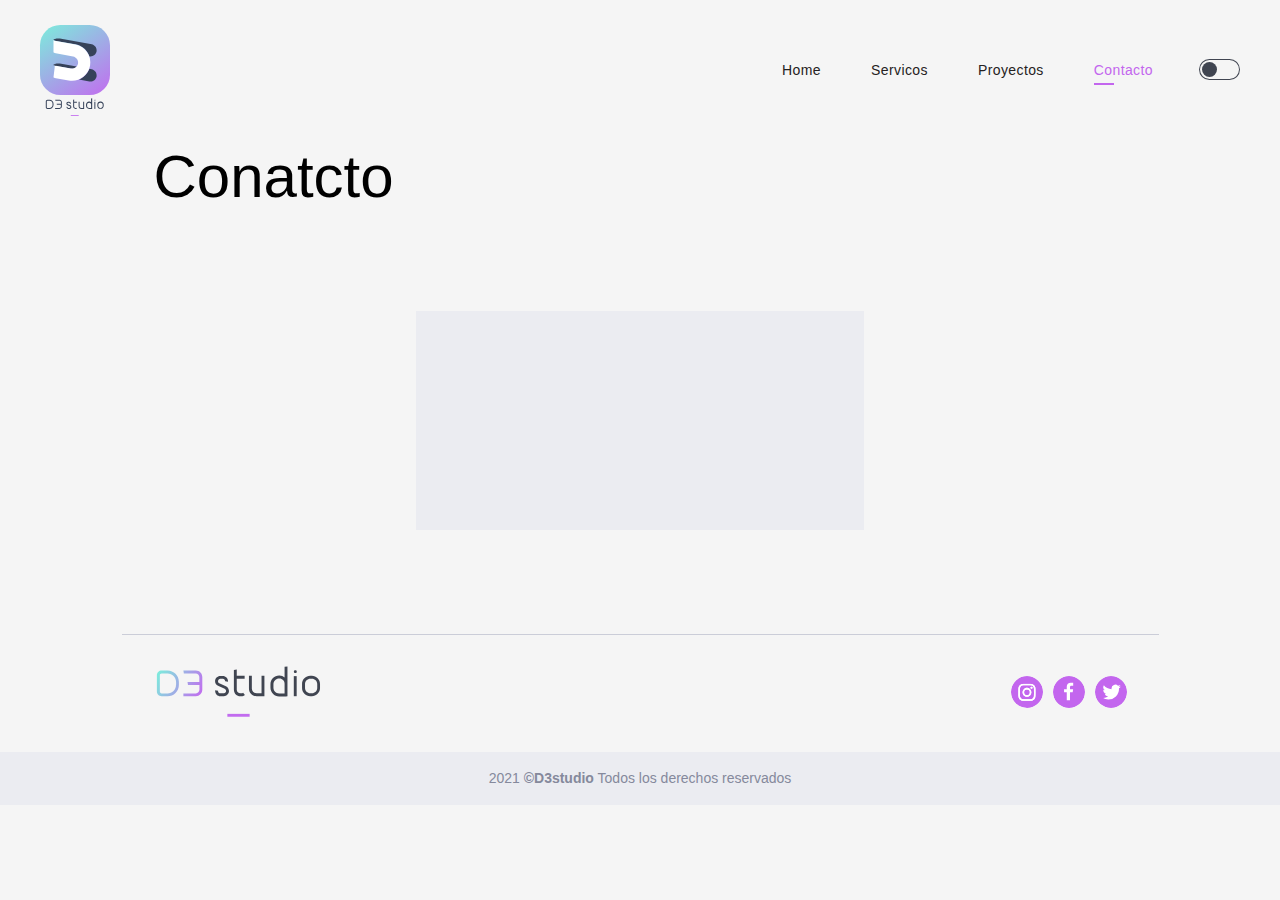
==== contacto.html @ 2e6b5d07 "creamos la pagina" ====
<!DOCTYPE html>
<html lang="es">
<head>
  <meta charset="UTF-8">
  <meta name="viewport" content="width=device-width, initial-scale=1.0">

  <meta property="og:image" content="https://developer.mozilla.org/static/img/opengraph-logo.png">
  <meta property="og:description" content="The Mozilla Developer Network (MDN) proporciona información sobre tecnologías Open Web, incluidas HTML, CSS y APIs para ambos sitios web y aplicaciones HTML5. También documenta productos Mozilla, como el sistema operativo Firefox.">
  <meta property="og:title" content="Mozilla Developer Network">

  <title>D3 contacto</title>
  <script src="assets/include.js"></script>
  <link rel="stylesheet" href="assets/style.css">
  <link rel="shortcut icon" href="images/favicom-2.ico" type="image/x-icon">
</head>
<body>

  <div data-include="assets/header.html"></div>

  <main class="container">
    <section class="wrap">
      <h1>Conatcto</h1>
    </section>
  </main>

  <div data-include="assets/footer.html"></div>
  
  <script src="assets/app.js"></script>
</body>
</html>
---- assets/style.css ----
:root{
  --ancho-dTres: 70px;
  --color-d: #C366EE;
  --color-tres: #4c4b4d;
}

.menuOn{
  --ancho-dTres: 40px;
}

*{
  font-family: 'Ubuntu', sans-serif;
  margin: 0;
  padding: 0;
  outline: none;
  box-sizing: border-box;
}

body{
  background: #F5F5F5;
}

.menu, .cont_menu ul li a, .cont_dTres *, .cont_dTres, .dTres_txt, .cont_menu, body, .switch, .switchDarkLight, .dot, .slider_btn, .servMas, .servTxt h3, .letra img, .verPro, .dkm, .servMas h5, .dTres::after, .servImg img, .servImg, body.darkMode #mensaje::placeholder, body.darkMode #mensaje, body.darkMode .contInputs input::placeholder, body.darkMode .contInputs input, body.darkMode .fonmContacto input[type="button"], g#studio path, g#studio g path, g#studio rect, .contLegal, .contFoot, .menuDesk, .menuMobile, .lineMneu, g#Grupo_3394 path, .TTProyects, .redes img, #locales {
  transition: all 0.5s ease-in-out;
}

h1, h2, h3, h4, h5, h6, p{
  transition: color 0.5s ease-in-out;
}

.slide, .slide.active {
  transition: all 1s ease-in-out;
}

a,
a:focus,
a:active,
a:hover,
input[type="text"]:focus,
input[type="text"]:active,
input[type="date"]:focus,
input[type="date"]:active,
input[type="number"]:focus,
input[type="number"]:active,
input[type="submit"]:focus,
input[type="submit"]:active {
  text-decoration: none;
  outline: none;
}

li{
  list-style: none;
}

main {
  margin-top: 142px;
}

img {
  width: 100%;
  height: auto;
}

/*-----------------------------------
1.1 Alineaciones
-----------------------------------*/
.dFlx{
  display: flex;
}

.jCntr{
  justify-content: center;
}

.jSpcB{
  justify-content: space-between;
}

.jSpcA{
  justify-content: space-around;
}

.jEnd{
  justify-content: end;
}

.aCntr{
  align-items: center;
}

.aEnd{
  align-items: flex-end;
}

.p0{
  padding: 0px;
}

.m0{
  margin: 0px;
}

.blckClr{
  color: #222325;
}
/*-----------------------------------
1.1 End Alineaciones
-----------------------------------*/

/*-----------------------------------
1.2 Fuente
-----------------------------------*/
h1 {
  font-size: 60px;
  font-weight: 100;
}

h2 {
  color: #404551;
  font-size: 35px;
}

h3 {
  color: #404551;
  font-size: 33px;
  font-weight: 500;
  text-transform: uppercase;
}

h5 {
  color: #85899C;
  font-size: 13px;
  font-weight: 900;
  text-transform: uppercase;
  letter-spacing: 1px;
}

p{
  color: #85899C;
  font-size: 14px;
  line-height: 23px;
}
/*-----------------------------------
1.2 End Fuente
-----------------------------------*/

/*-----------------------------------
1.3 Margen
-----------------------------------*/
.wrap {
  width: 100%;
  margin-left: auto;
  margin-right: auto;
  max-width: 1037px;
  /* max-width: 1190px; */
  padding-left: 2em;
  padding-right: 2em;
}
/*-----------------------------------
1.3 End Margen
-----------------------------------*/

/*-----------------------------------
1.5 Contenido
-----------------------------------*/

img.blur2-1, img.blur2-2 {
  position: absolute;
  pointer-events: none;
  width: 60%;
  left: -55vw;
  top: 240px;
}

img.blur2-2 {
  width: 50%;
  left: initial;
  right: 0;
  top: 55px;
  opacity: 0.5;
}

.link-app{
  cursor: pointer;
}

/* menu */
.menuMobile{
  display: none;
}

.cont_dTres {
  cursor: pointer;
  width: var(--ancho-dTres);
  display: flex;
  flex-direction: column;
  align-items: center;
}

.dTres {
  pointer-events: none;
  position: relative;
  width: var(--ancho-dTres);
  height: var(--ancho-dTres);
  border-radius: 29%;
  /* background: var(--color-d); */
  /* background: linear-gradient(145deg, rgba(124,237,220,1) 0%, rgba(194,108,239,1) 100%); */
}

.dTres::after {
  content: '';
  position: absolute;
  top: 0;
  left: 0;
  width: 100%;
  height: 100%;
  border-radius: 29%;
  z-index: -1;
  background: var(--color-d);
  background: linear-gradient(145deg, rgba(124,237,220,1) 0%, rgba(194,108,239,1) 100%);
  opacity: 1;
}

.cont_dTres:hover .dTres {
  box-shadow: 0 0 0 1px  #CBCDD8 inset;
  background: transparent;
}

.cont_dTres:hover .dTres::after {
 opacity: 0;
}

.cont_dTres:hover path.bodeB, .cont_dTres:hover path#Trazado_1889 {
  /* fill: var(--color-d); */
  fill:  #c8cce4;
}

.cont_dTres:hover g#logTxt g path, .cont_dTres:hover g#LogD3 g path, .cont_dTres:hover g#logTxt g g rect, .cont_dTres:hover g#logTxt g g path {
  fill:  #636974;
}

.cont_dTres:hover path.deBg, path.bodeBg {
  fill: transparent;
}

.cont_dTres:hover #logBgTres path, .cont_dTres:hover g#tres path, .menuOn path.bodeB, .menuOn #tres path, .cont_dTres:hover .stLine {
  fill: #636974;
}

.dTres_txt {
  pointer-events: none;
  /* width: 51.552px; */
  width: 85%;
  height: 19px;
  height: 0;
  /* margin-top: 6.827px; */
  /* margin-top: 9%; */
  margin-top: 3px;
  opacity: 1;
  visibility: visible;
}

.menuOn .dTres_txt {
  height: 0px;
  opacity: 0;
  visibility: hidden;
}

/* D */
path.deBg, path.deB, g#bgd path{
  fill: var(--color-d);
}
/* FIN D */

/* TRES */
#tres path, path.bodeB, g#txt path{
  fill: var(--color-tres);
}
/* FIN TRES */
/* ------------------------ */

nav.menu {
  background: #F5F5F5;
  padding: 25px 40px;
  padding-bottom: 44px;
  position: fixed;
  width: 100%;
  top: 0;
  left: 0;
  z-index: 10;
}

nav.menuOn{
  background: #F5F5F5;
  padding: 6px 40px;
}

.cont_menu ul li a{
  margin: 0 25px;
  font-size: 14px;
  letter-spacing: 0.4px;
  color: #252222;
}

.cont_menu ul li:first-child a{
  margin-left: 0;
}

.cont_menu ul li:last-child a{
  margin-right: 0;
}

.cont_line{
  position: absolute;
  width: 100%;
  background: #eee;
  height: 100%;
  z-index: -1;
}

.linea_menu {
  height: 2px;
  width: 20px;
  background: var(--color-d);
  position: absolute;
  opacity: 1;
  transition: width 0.6s ease-in-out, opacity 0.2s, left 0.6s ease-in-out, opacity 0.2s;
}

.op {
  opacity: 0;
}

nav.menu .cont_menu ul li a.active{
  color: var(--color-d);
}

.cont_menu {
  margin-top: 16px;
}

.switchDarkLight {
  cursor: pointer;
  width: 41px;
  padding: 3px;
  margin-left: 46px;
  border-radius: 55px;
  box-shadow: 0 0 0 1px #404551 inset;
}

.switch {
  background: #404551;
  height: 15px;
  width: 15px;
  border-radius: 50px;
  margin-right: auto;
  margin-left: initial;
  transform: translateX(0px);
}

.menuOn .cont_menu {
  margin-top: 0px;
}
/* End menu */

/* slider */
.slider {
  position: relative;
  max-width: 1190px;

}

.contSlide{
  background: whitesmoke;
  box-shadow: 0px 15px 30px 0px rgb(133 137 156 / 15%);
  height: 73vh;
  margin: 0 auto;
  overflow: hidden;
  position: relative;
}

.slide {
  position: absolute;
  top: 0;
  left: 0;
  height: 100%;
  width: 100%;
  background-size: cover;
  background-repeat: no-repeat;
  background-position: left center;
  opacity: 0;
  pointer-events: none;
}

.slide.active {
  opacity: 1;
  pointer-events: auto;
}

.slide>div {
  width: 44%;
}

.slide>img {
  display: none;
}

.contDots {
  display: flex;
  align-items: center;
  height: 100%;
  position: absolute;
  top: 0;
  right: 35px;
}

.slider_btn{
  cursor: pointer;
  position: absolute;
  bottom: 30px;
  right: 45px;
  opacity: 0;
}

.contSlide:hover .slider_btn{
  opacity: 1;
}

.dot {
  cursor: pointer;
  height: 10px;
  width: 10px;
  background: #000000;
  opacity: .2;
  border-radius: 50px;
  margin-bottom: 19px;
}

.dot.active{
  height: 35px;
  background: #7CEDDC;
  opacity: 1;
}

.pauseBtn{
  cursor: pointer;
}

/* ---------------------- slide 1 */
.contSubTT img {
  width: 45px;
}

p.subTTslide {
  font-size: 20px;
  color: #404551;
}

h1.TTslidee {
  margin-top: -20px;
  margin-bottom: 20px;
  color: #FFFFFF;
}

p.parrSlide {
  max-width: 325px;
}
/* ---------------------- slide 1 */
/* End slider */

/* servicios */
.letraBlanca{
  opacity: 1;
}

.letraNegra{
  opacity: 0;
}

.letra {
  position: absolute;
  overflow: hidden;
  pointer-events: none;
  z-index: -1;
}

.letra img{
  position: absolute;
  top: 0;
  left: 0;
}

.letraS {
  width: 169px;
  height: 188px;
  top: 1293px;
  left: -20px;
}

.letraT {
  width: 226px;
  height: 298px;
  top: 1886px;
  right: 0;
}

.letraT img {
  transform: translateX(72px);
}

.letraR {
  width: 234px;
  height: 298px;
  top: 2406px;
  left: 27px;
}

.servicios {
  max-width: 685px;
  margin-top: 167px;
  margin-bottom: 108px;
}

.lineServ{
  background: #C26CEF;
  height: 1px;
  width: 66px;
}

.TTServ {
  position: relative;
  margin-right: 46px;
}

.TTServ::after {
  content: url(../images/bgBlur1.png);
  position: absolute;
  right: -80px;
  z-index: -1;
}

.ok{
  width: 45px;
}

.TTServ .ok {
  transform: translateY(10px);
}

.TTServ h2 {
  margin-left: 12px;
}

.Serv div.servImg{
  width: 46%;
  height: 413px;
  overflow: hidden;
}

.Serv div.servTxt{
  width: 48%;
  margin-top: 68px;
}

.servImg{
  position: relative;
  box-shadow: 0 0 0 0px #7CEDDC;
}

.servImg:hover{
  box-shadow: 0 0 0 1px #7CEDDC;
}

.servImg img{
  /* width: auto;
  height: auto; */
  transform: scale(1);
}

.servImg:hover img{
  transform: scale(1.3);
}

.servMas{
  position: absolute;
  left: 0;
  bottom: 0;
  background: transparent;
  height: 100%;
  width: 100%;
  padding: 15px 25px;
}

.servTxt h3{
  letter-spacing: 3px;
  line-height: 29px;
}

h3.shadowTxt {
  margin-bottom: 30px;
  color: transparent;
  -webkit-text-fill-color: transparent;
  -webkit-text-stroke-width: 0.5px;
  -webkit-text-stroke-color: #404551;
}

.Serv:first-child {
  margin-top: -37px;
}

/* .servImg:hover .servMas{
  background: rgb(194 108 239 / 65%);
  background: rgb(64 69 81 / 80%);
} */

body a.servMas h5{
  margin-bottom: 5px;
  padding-bottom: 3px;
  color: #85899C;
}

.servImg:hover .servMas h5 {
 /* color: #ffffff; */
 box-shadow: 0px 3px 0 0px #85899C;
}

.Serv {
  margin-bottom: 50px;
}

.servOdd .servImg{
  order: 2;
}

.servOdd .servMas {
  justify-content: end;
}
/* End servicios */

/* proyectos */
.proyectos {
  background: #C471EF;
  width: 82%;
  padding: 40px 6vw;
}

.proImg {
  width: 39%;
}

.proImg img {
  max-width: 358px;
}

.proTxt1, .proTxt2 {
  width: 27%;
  max-width: 238px;
}

.proTxt1 p, .proTxt1 h4, .proTxt2 p {
  color: #ffffff;
}

.proTxt2 p {
  margin-bottom: 15px;
}

.proTxt1 h4{
  font-size: 25px;
  font-weight: 100;
}

.linePro {
  background: #7CEDDC;
  height: 2px;
  width: 35px;
  margin-top: 5px;
  margin-bottom: 15px;
}

.proTxt2 {
  margin-top: 65px;
}

.verPro{
  cursor: pointer;
  color: #222325 !important;
  margin-right: 9px;
  padding-bottom: 6px;
  box-shadow: 0px 5px 0 0px #222325;
  font-size: 13px;
  font-weight: 900;
  text-transform: uppercase;
  letter-spacing: 1px;
}

.verPro:hover{
  box-shadow: 0px 10px 0 0px #222325;
}

.verPro::before{
  content: url(../images/ver.svg);
  margin-right: 9px;
}
/* End proyectos */

/* galeria */
section.galeria {
  margin-top: 115px;
  margin-bottom: 115px;
}

.contGaleria{
  overflow: hidden;
}

.contImg{
  display: grid;
  align-items: start;
  grid-template-columns: 222px 222px 222px 222px 222px 222px 222px 222px;
  /* grid-template-columns: 111px 111px 111px 111px 111px 111px 111px 111px; */
  grid-column-gap: 20px;
  /* grid-column-gap: 13px; */
}

.imgCont{
  display: flex;
  align-items: center;
  justify-content: center;
  overflow: hidden;
  border-radius: 7px;
  height: 222px;
  width: 222px;
  /* height: 111px;
  width:  111px; */
  /* background: #222325; */
}

.dkm{
  background: #222325;
}

.row2 {
  margin-top: 20px;
  /* margin-top: 13px; */
}

.item3{
  grid-column: 3 / 5;
  width: 100%;
}

.item4 {
  grid-column: 5 / 7;
  width: 100%;
}

.item7 {
  grid-column: 1 / 3;
  width: 100%;
}

.item9 {
  grid-column: 4 / 6;
  width: 100%;
}

.item11 {
  grid-column: 7 / 9;
  width: 100%;
}

.row1 {
  transform: translateX(-350px);
}

.row2 {
  transform: translateX(-230px);
}
/* End galeria */

/* contacto */
.contacto>div {
  width: 50%;
}

.imgContact {
  width: 402px;
  height: 629px;
  display: block;
}

.imgContactM{
  width: 100%;
  height: 139px;
  display: none;
}

p.txtContacto {
  font-size: 25px;
  font-weight: 100;
  margin-top: 10px;
  line-height: 35px;
  color: #404551;
}

.contInputs{
  width: 100%;
  margin-bottom: 25px;
}

.fonmContacto input {
  background: transparent;
  border: none;
  border-bottom: 1px solid #CBCDD8;
  padding: 5px;
  padding-bottom: 15px;
  width: 48%;
  transition: border 0.5s;
}

.fonmContacto input[type="button"]{
  color: #364259;
  cursor: pointer;
  font-weight: 500;
  border: 2px solid #364259;
  padding: 10px;
  margin-top: 30px;
  width: 21%;
  border-radius: 15px;
}

.contInputs input::placeholder {
  font-size: 16px;
  color: #85899C;
}

form.fonmContacto {
  margin-top: 27px;
  margin-bottom: 50px;
}

#mensaje{
  resize: none;
  width: 100%;
  font-size: 16px;
  color: #85899C;
  background: transparent;
  border: none;
  border-bottom: 1px solid #CBCDD8;
  max-height: 85px;
  height: 40px;
  transition: border 0.5s;
}

#mensaje::placeholder{
  color: #85899C;
}

.tel{
  background: var(--color-d);
  padding: 25px;
}

.teltxt{
  color: #ffffff;
  font-size: 20px;
  font-weight: 100;
  margin-bottom: 13px;
}

.txtInfo{
  color: #ffffff;
  font-size: 14px;
  font-weight: 900;
  text-transform: uppercase;
  letter-spacing: 1px;
  display: block;
  margin-bottom: 10px;
}

section.cierre {
  width: 35%;
  margin: 100px auto;
}
/* End contacto */

/* footer */
.contFoot {
  border-top: 1px solid #CBCDD8;
  padding-top: 30px;
  padding-bottom: 30px;
}

.d3studio {
  pointer-events: none;
  width: 169px;
}

.redes img {
  width: 32px;
  height: 32px;
  box-shadow: 0 0 0 0px rgb(195 102 238 / 30%);
  border-radius: 50px;
}

.redes a:hover img {
  box-shadow: 0 0 0 6px rgb(195 102 238 / 30%);
}

.redes a:nth-child(2) {
  margin: 0 10px;
}

.contLegal{
  text-align: center;
  background: #EBECF1;
  padding: 15px 0;
}
/* End footer */

/* PROYECTOS */
.mySlides .imgGaleriaDK{
  display: none;
}

.ojo{
  position: absolute;
  cursor: pointer;
  background: #7CEDDC;
  height: 35px;
  width: 37px;
  border-radius: 11px;
  display: flex;
  align-items: center;
  justify-content: center;
  z-index: 2;
}

.ojo::after{
  content: '';
  position: absolute;
  width: 0;
  height: 0;
  border-style: solid;
  border-width: 11px 6px 0 6px;
  border-color: #7CEDDC transparent transparent transparent;
  bottom: -6px;
}

.ojo.activeEye::after{
  border-color: var(--color-d) transparent transparent transparent;
}

.ojo.activeEye{
  background: var(--color-d);
  z-index: 3;
}

.ojo svg{
  pointer-events: none;
}

.activeEye path#Trazado_7119, .activeEye path#Trazado_7118{
  fill: #ffffff;
}

#value1{
  top: 10%;
  left: 10%;
}

#value2{
  top: 20%;
  left: 20%;
}

#value3{
  top: 50%;
  right: 30%;
}

/* MODALES */
.modal {
  display: none;
  position: fixed;
  z-index: 10;
  padding-top: 100px;
  left: 0;
  top: 0;
  width: 100%;
  height: 100vh;
  overflow: auto;
}

.bgBlack{
  background-color: rgb(0 0 0 / 80%);
  position: absolute;
  height: 100%;
  width: 100%;
  top: 0;
  left: 0;
}

.modalOn{
  display: block;
}

.modalGaleria {
  position: relative;
  margin: auto;
  padding: 0;
  width: 90%;
  height: 80%;
  max-width: 1200px;
  pointer-events: none;
}

.close {
  color: white;
  position: absolute;
  top: 10px;
  right: 25px;
  font-size: 35px;
  font-weight: bold;
}

.close:hover,
.close:focus {
  color: #999;
  text-decoration: none;
  cursor: pointer;
}

.mySlides {
  display: none;
}

.prev,
.next {
  cursor: pointer;
  position: absolute;
  top: 50%;
  width: auto;
  padding: 16px;
  margin-top: -50px;
  color: white;
  font-weight: bold;
  font-size: 20px;
  transition: 0.6s ease;
  border-radius: 0 3px 3px 0;
  user-select: none;
  -webkit-user-select: none;
}

.next {
  right: 0;
  border-radius: 3px 0 0 3px;
}

.prev:hover,
.next:hover {
  background-color: rgba(0, 0, 0, 0.8);
}

.mySlides img {
  width: auto;
  height: auto;
  max-width: 100%;
  max-height: 100%;
  pointer-events: auto;
}

.mySlides {
  display: flex;
  justify-content: center;
  align-items: center;
  width: 100%;
  height: 100%;
}

.switchDK{
  position: fixed;
  top: 17px;
  right: 55px;
  height: 30px;
  width: 30px;
}

.sun{
  background: url(../images/moon.svg);
}

.moon{
  background: url(../images/sun.svg);
}

.sun, .moon {
  background-repeat: no-repeat;
  background-size: contain;
  background-position: center center;
}
/* MODALES */

.contIMG{
  background: #ebecf1;
  cursor: pointer;
  /* margin: 10px; */
  margin-bottom: 20px;
  border-radius: 7px;
  overflow: hidden;
  display: flex;
  align-items: center;
  justify-content: center;
  max-width: 224px;
  max-height: 224px;
  width: 224px;
  height: 224px;
}

/* .contIMG:nth-child(4n+4){
  margin-right: 0;
} */

.switchDK{
  cursor: pointer;
}

.map{
  position: relative;
  width: 59%;
}

.infoLocal {
  width: 35.3%;
  border-left: 1px solid #CBCDD8;
  padding-left: 39px;
}

.selecyArrow{
  position: relative;
}

#locales {
  cursor: pointer;
  position: relative;
  -webkit-appearance: none; 
  -moz-appearance: none; 
  appearance: none;
  background: #404551;
  border: none;
  width: 100%;
  padding: 11px;
  border-radius: 16px;
  font-size: 16px;
  font-weight: 900;
  color: #ffffff;
  margin-bottom: 20px;
  border: 1px solid whitesmoke;
}

.selecyArrow::after {
  content: '';
  position: absolute;
  pointer-events: none;
  width: 0;
  height: 0;
  border-style: solid;
  border-width: 9px 7px 0 7px;
  border-color: #ffffff transparent transparent transparent;
  top: 18px;
  right: 14px;
}

.contimgLocal {
  position: relative;
  margin-bottom: 12px;
}

@keyframes animapoint {
  0% {
    box-shadow: 0 0 0 0 rgb(195 102 238 / 30%);
  }
  50% {
      box-shadow: 0 0 0 6px rgb(195 102 238 / 30%);
  }
  100% {
      box-shadow: 0 0 0 6px rgb(195 102 238 / 0%);
  }
}

.contimgLocal::before {
  content: '';
  position: absolute;
  top: 10px;
  left: 10px;
  background: var(--color-d);
  height: 7px;
  width: 7px;
  border-radius: 50px;
  animation: animapoint 1.3s linear infinite;
  box-shadow: 0 0 0 0 rgb(195 102 238 / 0%);
}

.nombreLocal {
  font-size: 25px;
  margin-bottom: 12px;
}

.TTProyects{
  color: #222325;
  box-shadow: 0px 5px 0 0px #222325;
  display: table;
  padding-bottom: 7px;
}

.contInfoLocal{
  margin-top: 40px;
}

.galeriaProyects{
  margin-top: 80px;
}

.galeria {
  flex-wrap: wrap;
  justify-content: space-around;
}

.imgGaleria {
  width: max-content;
  height: inherit;
  max-width: 770px;
}
/* END PROYECTOS */

/* SERVICIOS */
.tablinks {
  cursor: pointer;
}

.tablinks:hover {
  color: var(--color-d);
}

.tablinks.active {
  color: var(--color-d);
}

.tabcontent {
  display: none;
}

.tabcontent.ver {
  display: block;
}
/* End SERVICIOS */

/*-----------------------------------
1.5 End Contenido
-----------------------------------*/

@media (max-width:768px) {
  .menuOn {
    --ancho-dTres: 35px;
  }
  :root {
      --ancho-dTres: 50px;
  }

  main {
    margin-top: 110px;
  }

  .Serv {
    flex-direction: column;
  }

  .letra {
    display: none;
  }

  h1 {
    font-size: 40px;
  }

  /* menu */
  nav.menu {
    padding: 15px;
  }

  nav.menuOn {
    padding: 10px 15px;
  }

  .dTres {
    width: var(--ancho-dTres);
    height: var(--ancho-dTres);
  }

  .menuDesk {
    position: fixed;
    top: 0;
    left: 100vw;
    background: #F5F5F5;
    height: 100%;
    width: 100%;
    z-index: 3;
  }

  .menuOn{
    left: 0px;
  }

  .menuMobile{
    display: block;
    position: relative;
    z-index: 5;
  }

  .linea_menu{
    display: none;
  }

  .menuMobile {
    margin-left: 10px;
  }

  .menuDesk {
    display: flex;
    flex-direction: column;
    text-align: center;
    align-items: center;
    justify-content: center;
  }

  .cont_menu .menuDesk li{
    margin: 15px 0;
  }

  .cont_menu .menuDesk li a{
    margin: 0;
    font-size: 25px;
  }

  .cont_menu {
    margin-top: 0px;
  }

  .menuMobile {
    width: 48px;
    height: 48px;
    /* background: #efeff4; */
    border-radius: 14px;
    display: flex;
    flex-direction: column;
    align-items: center;
    justify-content: center;
    border: 1px solid #404551;
  }

  .menuOn .menuMobile {
    width: 34px;
    height: 34px;
    border-radius: 10px;
  }

  .lineMneu{
    background: #404551;
    height: 2.5px;
    width: 18px;
    margin: 1.4px 0;
  }

  .menu div.Xon {
    width: 48px;
    height: 48px;
    border-radius: 14px;
  }

  nav.menuXon {
    padding: 15px;
  }

  .Xon .lineMneu:first-child {
    transform: rotate(-135deg) translate(-4px, -3.5px);
  }

  .Xon .lineMneu:nth-child(2) {
    opacity: 0;
  }

  .Xon .lineMneu:last-child {
    transform: rotate(135deg) translate(-4px, 3.5px);
  }

  .hidden{
    overflow-y: hidden;
  }
  /* End menu */

  /* slider */
  .contDots {
    height: auto;
    bottom: 18px;
    top: initial;
    right: 0;
    width: 100%;
    justify-content: center;
  }

  ul#dots {
    display: flex;
  }

  .dot {
    margin-bottom: 0px;
    margin-right: 19px;
  }

  .dot:last-child {
    margin-right: 0px;
  }

  .dot.active {
    height: 10px;
    width: 35px;
  }

  .slider_btn {
    opacity: 1;
  }
  /* End slider */

  /* servicios */
  .servicios {
    margin-top: 115px;
    margin-bottom: 88px;
  }

  .Serv {
    margin-bottom: 50px;
  }

  .TTServ {
    justify-content: initial;
  }

  .Serv:first-child {
    margin-top: 40px;
  }

  .Serv div.servImg {
    width: 100%;
    height: 135px;
  }

  .Serv div.servTxt {
    width: 100%;
    margin-top: 30px;
  }

  .servOdd .servImg {
    order: initial;
  }

  .servMas {
    justify-content: end;
  }

  .servMas {
    padding: 15px;
  }

  body a.servMas h5 {
    margin-bottom: 0px;
    padding-bottom: 0px;
  }

  .TTServ::after {
    content: url(../images/bgBlur1.png);
    transform: scale(.7);
    right: -40px;
  }

  .lineServ {
    width: 35px;
  }
  /* End servicios */

  /* proyectos */
  .proyectos {
    width: 100%;
    flex-direction: column;
    padding: 40px 12vw;
  }

  .proImg {
    width: 60%;
  }

  .proTxt1, .proTxt2 {
    width: 100%;
    max-width: initial;
    text-align: center;
  }

  .linePro {
    margin: 15px auto;
  }

  .proTxt1 {
    margin-top: 25px;
  }

  .proTxt2 {
    margin-top: 6px;
  }

  .verPro h5 {
    display: table;
    margin: 0 auto;
  }

  .proTxt2 p {
    margin-bottom: 25px;
  }
  /* End proyectos */

  /* galeria */
  section.galeria {
    margin-top: 88px;
    margin-bottom: 88px;
  }

  .imgCont {
    height: 140px;
    width: 140px;
  }

  .item3, .item4, .item7, .item9, .item11{
    width: 100%;
  }

  .contImg {
    grid-template-columns: 140px 140px 140px 140px 140px 140px 140px 140px;
}
  /* End galeria */

  /* contacto */
  section.contacto{
    flex-direction: column;
  }

  .contacto>div {
    width: 100%;
  }

  .imgContact {
    display: none;
  }

  .imgContactM{
    display: block;
    margin-bottom: 25px;
  }

  p.txtContacto {
    font-size: 18px;
    line-height: 25px;
  }

  .contInputs {
    flex-direction: column;
    margin-bottom: 0;
  }

  .fonmContacto input {
    width: 100%;
    margin-bottom: 25px;
  }

  .fonmContacto input[type="button"] {
    width: 31%;
  }

  form.fonmContacto {
    margin-top: 30px;
    margin-bottom: 30px;
  }

  .tel {
    text-align: center;
  }

  .txtInfo {
    margin-bottom: 16px;
  }

  section.cierre {
    width: 80%;
    margin: 60px auto;
  }
  /* End contacto */

  /* footer */
  .contFoot {
    flex-direction: column;
    padding-top: 20px;
    padding-bottom: 20px;
  }

  .redes {
    margin-top: 15px;
  }
  /* End footer */
  
  /* Proyectos */
  .contInfoLocal{
    flex-direction: column;
  }

  .map, .infoLocal{
    width: 100%;
  }

  .infoLocal {
    padding: 0;
    border: none;
    margin-top: 35px;
  }

  .galeriaProyects {
    margin-top: 40px;
  }

  .galeria {
    flex-wrap: wrap;
  }

  .contIMG {
    width: 135px;
    height: 135px;
  }
  /* End Proyectos */

  body.darkMode .menuDesk {
    background: #222325;
  }
}

@media (max-width:375px) {
  .contIMG {
    width: 85px;
    height: 85px;
  }
}

@media (max-width:1920px) {}

/*-----------------------------------
1.6 DarkMode
-----------------------------------*/
body.darkMode, body.darkMode nav.menuOn, body.darkMode nav, body.darkMode #locales {
  background: #222325;
}

body.darkMode .switchDarkLight {
  box-shadow: 0 0 0 1px #ffffff inset;
}

body.darkMode .switch {
  transform: translateX(20px);
  background: #ffffff;
}

body.darkMode h1, body.darkMode h2, body.darkMode h3, body.darkMode h4, body.darkMode h5, body.darkMode h6, body.darkMode .cont_menu ul li a, body.darkMode .fonmContacto input[type="button"] {
  color: #ffffff;
}


body.darkMode g#logTxt .st1, body.darkMode g#LogD3 .st1, body.darkMode g#studio path, body.darkMode g#studio g path, body.darkMode g#studio rect {
  fill: #ffffff;
}

body.darkMode h3.shadowTxt {
  color: transparent;
  -webkit-text-fill-color: transparent;
  -webkit-text-stroke-width: 0.5px;
  -webkit-text-stroke-color: #94959c;
}

body.darkMode .letraBlanca {
  opacity: 0;
}

body.darkMode .letraNegra {
  opacity: 1;
}

body.darkMode .dkm {
  background: #85899C;
}

body.darkMode .fonmContacto input[type="button"]{
  border: 2px solid #ffffff;
}

body.darkMode .txtContacto, body.darkMode #mensaje::placeholder, body.darkMode #mensaje, body.darkMode .contInputs input::placeholder, body.darkMode .contInputs input {
  color: #CBCDD8;
}

body.darkMode .contInputs input, body.darkMode #mensaje{
  border-bottom: 1px solid #404551;
}

body.darkMode .contFoot {
  border-top: 1px solid #404551;
}

body.darkMode .contLegal {
  background: #26292E;
}

body.darkMode .contLegal p{
  color: #CBCDD8;
}

body.darkMode .menuMobile {
  border: 1px solid #ffffff;
}

body.darkMode .lineMneu{
  background: #ffffff;
}

body.darkMode  .TTProyects{
  box-shadow: 0px 5px 0 0px #ffffff;
}

body.darkMode g#Grupo_3394 path {
  fill: #30333B;
}
/*-----------------------------------
1.6 End DarkMode
-----------------------------------*/
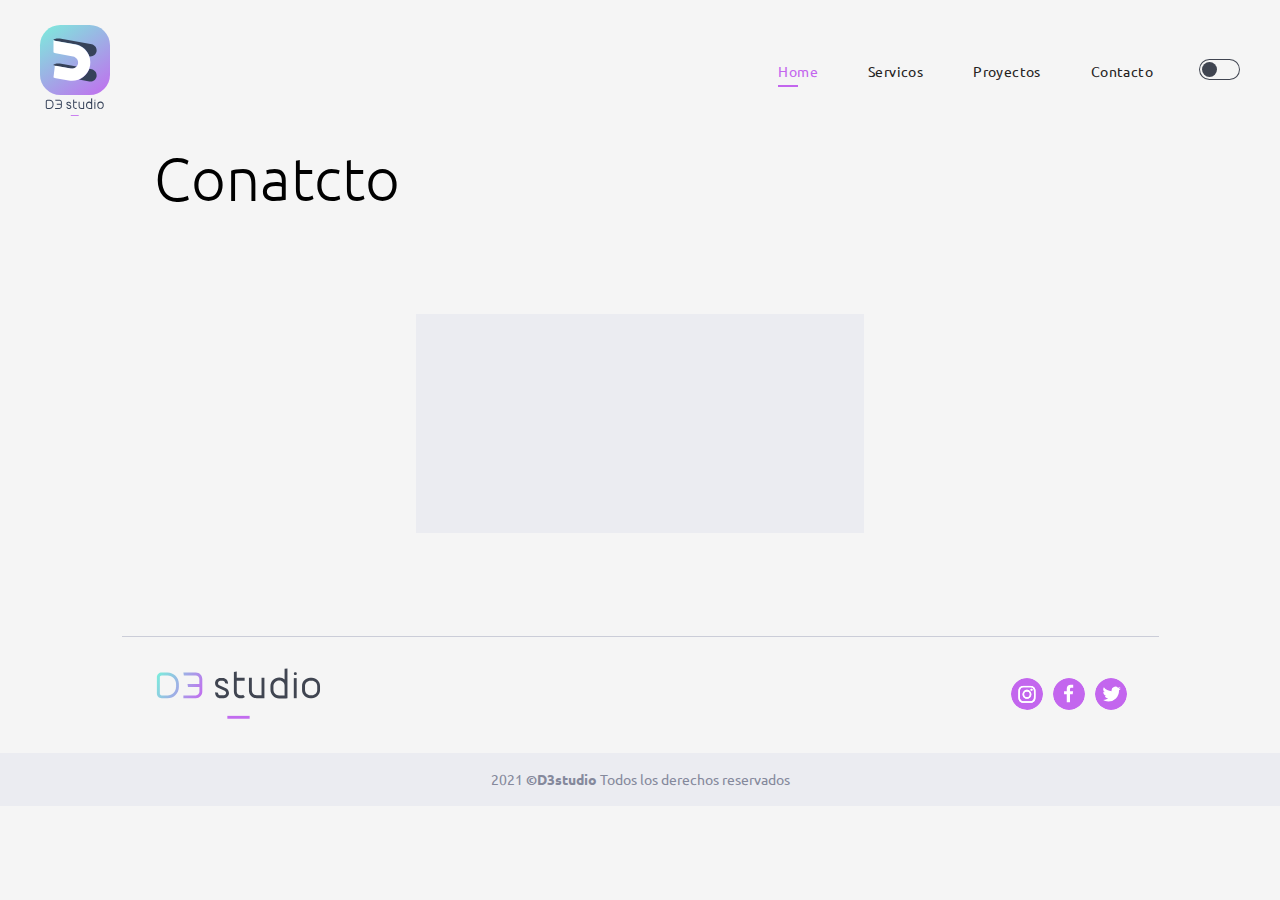
==== commit d35b8177: "add load" ====
--- a/contacto.html
+++ b/contacto.html
@@ -15,6 +15,9 @@
 </head>
 <body>
 
+  <div class="load-2"></div>
+  <div class="load"></div>
+
   <div data-include="assets/header.html"></div>
 
   <main class="container">
--- a/assets/style.css
+++ b/assets/style.css
@@ -1,3 +1,5 @@
+@import url('https://fonts.googleapis.com/css2?family=Ubuntu:wght@300;400;700&display=swap');
+
 :root{
   --ancho-dTres: 70px;
   --color-d: #C366EE;
@@ -20,7 +22,7 @@
   background: #F5F5F5;
 }
 
-.menu, .cont_menu ul li a, .cont_dTres *, .cont_dTres, .dTres_txt, .cont_menu, body, .switch, .switchDarkLight, .dot, .slider_btn, .servMas, .servTxt h3, .letra img, .verPro, .dkm, .servMas h5, .dTres::after, .servImg img, .servImg, body.darkMode #mensaje::placeholder, body.darkMode #mensaje, body.darkMode .contInputs input::placeholder, body.darkMode .contInputs input, body.darkMode .fonmContacto input[type="button"], g#studio path, g#studio g path, g#studio rect, .contLegal, .contFoot, .menuDesk, .menuMobile, .lineMneu, g#Grupo_3394 path, .TTProyects, .redes img, #locales {
+.menu, .cont_menu ul li a, .cont_dTres *, .cont_dTres, .dTres_txt, .cont_menu, body, .switch, .switchDarkLight, .dot, .slider_btn, .servMas, .servTxt h3, .letra img, .verPro, .dkm, .servMas h5, .dTres::after, .servImg img, .servImg, body.darkMode #mensaje::placeholder, body.darkMode #mensaje, body.darkMode .contInputs input::placeholder, body.darkMode .contInputs input, body.darkMode .fonmContacto input[type="button"], g#studio path, g#studio g path, g#studio rect, .contLegal, .contFoot, .menuDesk, .menuMobile, .lineMneu, g#Grupo_3394 path, .TTProyects, .redes img, #locales, .tablinks, .ico-casa g#casa-grisCla path, .ico-casa g#casa-grisOsc path, .ico-casa g#casa-grisOsc2 path, .tab-TT {
   transition: all 0.5s ease-in-out;
 }
 
@@ -163,6 +165,25 @@
 /*-----------------------------------
 1.5 Contenido
 -----------------------------------*/
+
+.load, .load-2 {
+  background: #292E35;
+  position: fixed;
+  height: 100%;
+  width: 100%;
+  top: 0;
+  left: 0;
+  z-index: 100;
+  transition: all 1s;
+}
+
+.load-2 {
+  background: #7CEDDC;
+}
+
+.loadOff {
+  left: -100vw;
+}
 
 img.blur2-1, img.blur2-2 {
   position: absolute;
@@ -1235,24 +1256,66 @@
 /* END PROYECTOS */
 
 /* SERVICIOS */
+h2.TT-servicios {
+  text-align: center;
+  font-weight: 300;
+  font-size: 60px;
+  margin-bottom: 45px;
+}
+
 .tablinks {
   cursor: pointer;
-}
-
-.tablinks:hover {
+  background: #EBECF1;
+  border-radius: 15px;
+  padding: 10px 15px;
+  margin: 0px 23px;
+}
+
+body div.tablinks.active {
+  background: var(--color-d);
+}
+
+.tablinks:hover .tab-TT{
   color: var(--color-d);
 }
 
-.tablinks.active {
-  color: var(--color-d);
+.tablinks.active:hover {
+  background: var(--color-d);
 }
 
 .tabcontent {
   display: none;
+  margin-top: 55px;
 }
 
 .tabcontent.ver {
   display: block;
+}
+
+.tab-TT {
+  pointer-events: none;
+  margin-left: 8px;
+}
+
+.tablinks.active  .tab-TT{
+  color: #ffffff;
+}
+
+.tablinks.active .ico-casa g#casa-grisCla path, .tablinks:hover .ico-casa g#casa-grisCla path{
+  fill: #6BC9B9;
+}
+
+.tablinks.active .ico-casa g#casa-grisOsc path, .tablinks:hover .ico-casa g#casa-grisOsc path{
+  fill: #7CEDDC;
+}
+
+.tablinks.active .ico-casa g#casa-grisOsc2 path, .tablinks:hover .ico-casa g#casa-grisOsc2 path{
+  fill: #404551;
+}
+
+.ico-casa {
+  width: 18px;
+  pointer-events: none;
 }
 /* End SERVICIOS */
 
@@ -1261,6 +1324,10 @@
 -----------------------------------*/
 
 @media (max-width:768px) {
+  *{
+    font-family: 'Ubuntu', sans-serif;
+  }
+
   .menuOn {
     --ancho-dTres: 35px;
   }
@@ -1486,6 +1553,27 @@
   .lineServ {
     width: 35px;
   }
+
+  .tab {
+    flex-wrap: wrap;
+  }
+
+  .tablinks {
+    flex-direction: column;
+    margin: 0px 14px;
+    margin-bottom: 16px;
+    max-width: 130px;
+  }
+
+  .tab-TT {
+    margin-left: 0;
+    margin-top: 5px;
+    text-align: center;
+  }
+
+  .ico-casa {
+    width: 25px;
+  }
   /* End servicios */
 
   /* proyectos */
@@ -1525,6 +1613,11 @@
   .proTxt2 p {
     margin-bottom: 25px;
   }
+
+  .verPro {
+    display: table;
+    margin: 0 auto;
+  }
   /* End proyectos */
 
   /* galeria */
@@ -1642,6 +1735,19 @@
     width: 135px;
     height: 135px;
   }
+
+  .switchDK{
+    top: 15px;
+    right: 55px;
+    height: 42px;
+    width: 42px;
+  }
+
+  .close {
+    top: 9px;
+    right: 22px;
+    font-size: 43px;
+  }
   /* End Proyectos */
 
   body.darkMode .menuDesk {
@@ -1741,6 +1847,10 @@
 body.darkMode g#Grupo_3394 path {
   fill: #30333B;
 }
+
+body.darkMode  .tablinks {
+  background: #292E35;
+}
 /*-----------------------------------
 1.6 End DarkMode
 -----------------------------------*/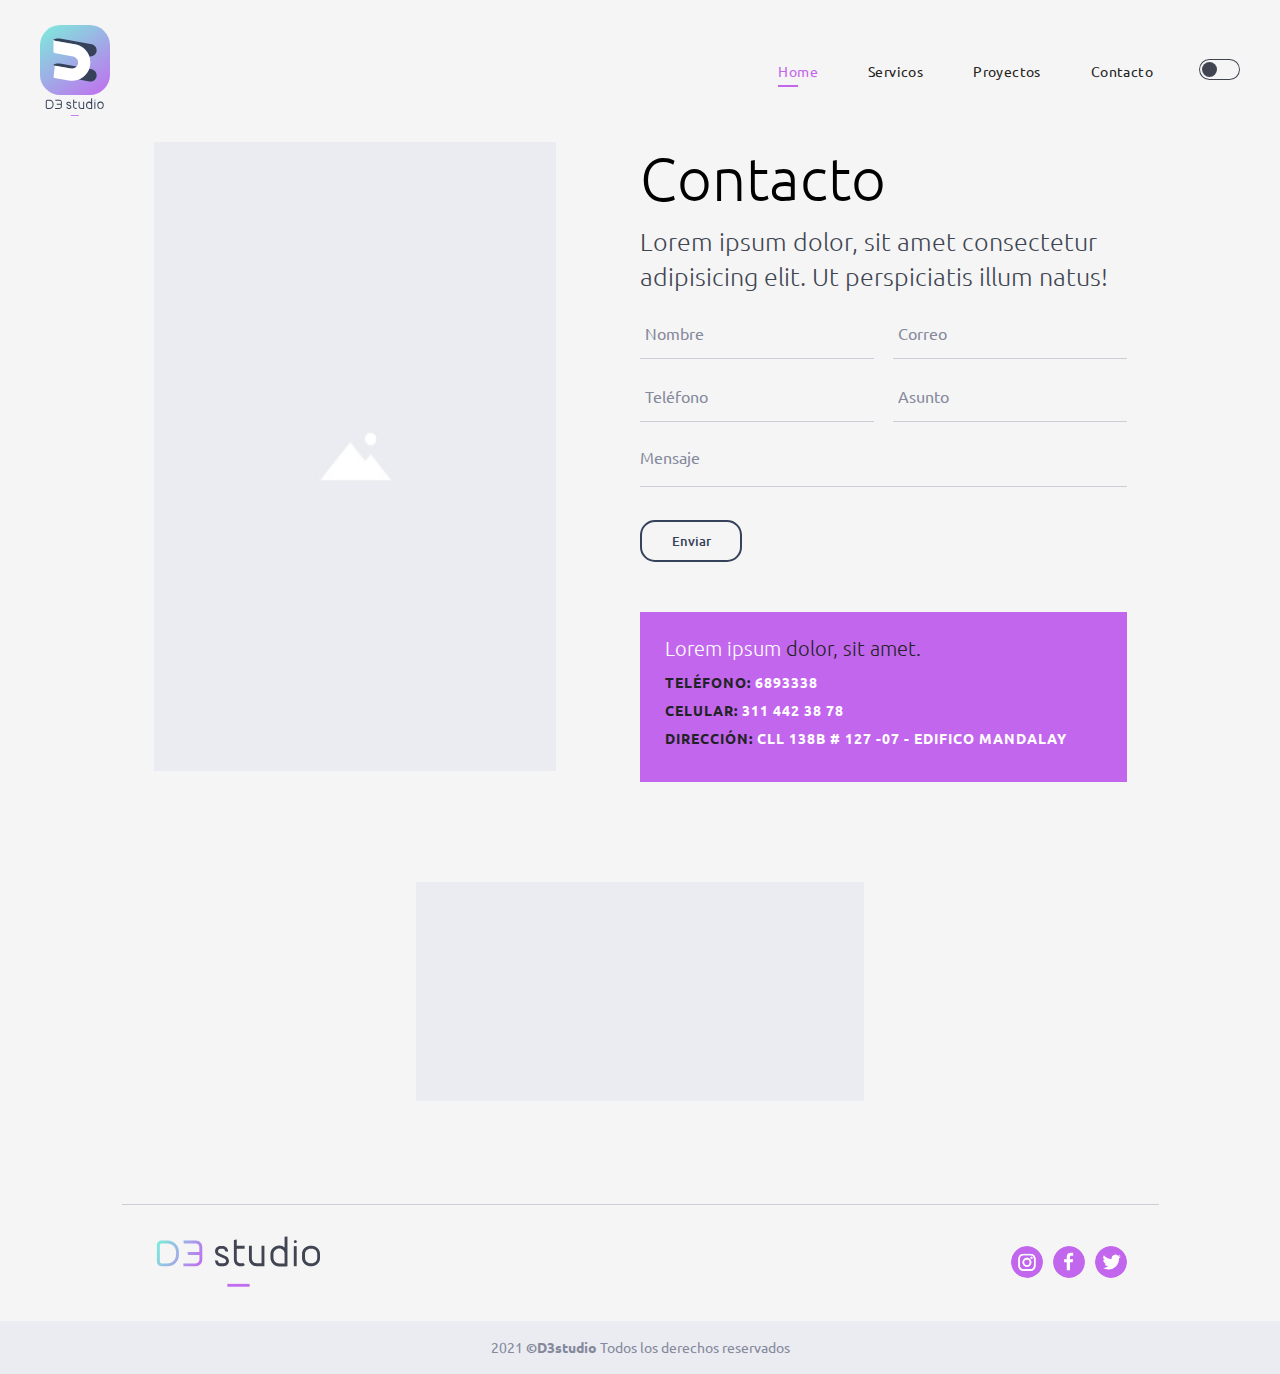
==== commit 0200f299: "se agrego contacto" ====
--- a/contacto.html
+++ b/contacto.html
@@ -16,13 +16,50 @@
 <body>
 
   <div class="load-2"></div>
-  <div class="load"></div>
+  <div class="load dFlx aCntr jCntr">
+    <img src="images/logo-cargador.svg" alt="" class="logo-cargador">
+  </div>
+
+  <div class="leave-2"></div>
+  <div class="leave dFlx aCntr jCntr">
+    <img src="images/logo-cargador.svg" alt="" class="logo-cargador">
+  </div>
 
   <div data-include="assets/header.html"></div>
 
   <main class="container">
-    <section class="wrap">
-      <h1>Conatcto</h1>
+    <section id="contacto" class="contacto wrap dFlx">
+      <div>
+        <img src="images/imgPrueba.jpg" alt="" class="imgContact">
+        <img src="images/imgPrueba.jpg" alt="" class="imgContactM">
+      </div>
+
+      <div>
+        <h1>Contacto</h1>
+        <p class="txtContacto">Lorem ipsum dolor, sit amet consectetur adipisicing elit. Ut perspiciatis illum natus!</p>
+        <form action="" class="fonmContacto">
+          <div class="dFlx jSpcB contInputs">
+            <input type="text" name="" id="" placeholder="Nombre">
+            <input type="email" name="" id="" placeholder="Correo">
+          </div>
+
+          <div class="dFlx jSpcB contInputs">
+            <input type="tel" name="" id="" placeholder="Teléfono">
+            <input type="text" name="" id="" placeholder="Asunto">
+          </div>
+          <textarea id="mensaje" name="comments" cols="50" rows="5" placeholder="Mensaje" data-pattern="^.{1,255}$" title="Tu comentario no debe exeder los 255 caracteres" required></textarea>
+
+          <input type="button" value="Enviar">
+        </form>
+
+        <div class="tel">
+          <p class="teltxt">Lorem ipsum <span class="blckClr">dolor, sit amet.</span></p>
+
+          <a href="" class="txtInfo"><span class="blckClr">Teléfono:</span> 6893338</a>
+          <a href="" class="txtInfo"><span class="blckClr">Celular:</span> 311 442 38 78</a>
+          <div class="txtInfo"><span class="blckClr">Dirección:</span> Cll 138b # 127 -07 - Edifico mandalay</div>
+        </div>
+      </div>
     </section>
   </main>
 
--- a/assets/style.css
+++ b/assets/style.css
@@ -22,7 +22,7 @@
   background: #F5F5F5;
 }
 
-.menu, .cont_menu ul li a, .cont_dTres *, .cont_dTres, .dTres_txt, .cont_menu, body, .switch, .switchDarkLight, .dot, .slider_btn, .servMas, .servTxt h3, .letra img, .verPro, .dkm, .servMas h5, .dTres::after, .servImg img, .servImg, body.darkMode #mensaje::placeholder, body.darkMode #mensaje, body.darkMode .contInputs input::placeholder, body.darkMode .contInputs input, body.darkMode .fonmContacto input[type="button"], g#studio path, g#studio g path, g#studio rect, .contLegal, .contFoot, .menuDesk, .menuMobile, .lineMneu, g#Grupo_3394 path, .TTProyects, .redes img, #locales, .tablinks, .ico-casa g#casa-grisCla path, .ico-casa g#casa-grisOsc path, .ico-casa g#casa-grisOsc2 path, .tab-TT {
+.menu, .cont_menu ul li a, .cont_dTres *, .cont_dTres, .dTres_txt, .cont_menu, body, .switch, .switchDarkLight, .dot, .slider_btn, .servMas, .servTxt h3, .letra img, .verPro, .verPro::before, .dkm, .servMas h5, .dTres::after, .servImg img, .servImg, body.darkMode #mensaje::placeholder, body.darkMode #mensaje, body.darkMode .contInputs input::placeholder, body.darkMode .contInputs input, body.darkMode .fonmContacto input[type="button"], g#studio path, g#studio g path, g#studio rect, .contLegal, .contFoot, .menuDesk, .menuMobile, .lineMneu, g#Grupo_3394 path, .TTProyects, .redes img, #locales, .tablinks, .ico-casa g#casa-grisCla path, .ico-casa g#casa-grisOsc path, .ico-casa g#casa-grisOsc2 path, .tab-TT {
   transition: all 0.5s ease-in-out;
 }
 
@@ -166,7 +166,7 @@
 1.5 Contenido
 -----------------------------------*/
 
-.load, .load-2 {
+.load, .load-2, .leave, .leave-2 {
   background: #292E35;
   position: fixed;
   height: 100%;
@@ -177,12 +177,30 @@
   transition: all 1s;
 }
 
+.leave, .leave-2{
+  left: 100vw;
+  transition: all 0s;
+}
+
 .load-2 {
   background: #7CEDDC;
 }
 
+.leave-2 {
+  background: var(--color-d);
+}
+
+.leaveOn{
+  left: 0vw;
+  transition: all 1s;
+}
+
 .loadOff {
   left: -100vw;
+}
+
+.logo-cargador{
+  width: 100px;
 }
 
 img.blur2-1, img.blur2-2 {
@@ -1285,16 +1303,17 @@
 
 .tabcontent {
   display: none;
-  margin-top: 55px;
+  margin-top: 75px;
 }
 
 .tabcontent.ver {
-  display: block;
+  display: flex;
 }
 
 .tab-TT {
   pointer-events: none;
   margin-left: 8px;
+  color: #B3B7CC;
 }
 
 .tablinks.active  .tab-TT{
@@ -1317,6 +1336,124 @@
   width: 18px;
   pointer-events: none;
 }
+
+.tabcontent img {
+  width: 285px;
+  margin: 0 auto;
+}
+
+.img-ser-Mobile{
+  display: none;
+}
+
+.contenedor-infoServicios {
+  padding-top: 46px;
+  padding-left: 37px;
+}
+
+.contenedor-infoServicios h3.shadowTxt {
+  margin-bottom: 22px;
+}
+
+.contenedor-infoServicios p {
+  margin-bottom: 23px;
+}
+
+.btn-video{
+  margin-top: 45px;
+  display: table;
+  margin-left: auto;
+}
+
+/* modales */
+.init-modal {
+  background: rgb(0 0 0 / 60%);
+  position: fixed;
+  top: 0;
+  left: 0;
+  height: 100%;
+  width: 100%;
+  z-index: 10;
+  transition: all .15s linear;
+  opacity: 0;
+  visibility: hidden;
+}
+.cont-modal-all {
+  display: flex;
+  align-items: center;
+  justify-content: center;
+  height: 100%;
+  width: 100%;
+}
+.contenido-modal {
+  position: relative;
+  background-color: #fff;
+  max-width: 80%;
+  transform: translateY(-100px);
+  transition: all 1s linear;
+  max-height: 80%;
+  width: 80%;
+  height: 80%;
+}
+
+div.modal-bgOn{
+  opacity: 1;
+  visibility: visible;
+  transition: all .15s linear;
+}
+
+div.modal-bgOff{
+  opacity: 0;
+  visibility: hidden;
+  transition: all .15s linear;
+}
+
+div.modal-bgOn .contenido-modal{
+  transform: translateY(0);
+  transition: all 0.5s linear;
+}
+
+div.modal-bgOff .contenido-modal{
+  transform: translateY(-100px);
+  transition: all .15s linear;
+}
+
+.close-x {
+  background: #C30F10;
+  cursor: pointer;
+  height: 32px;
+  width: 32px;
+  position: absolute;
+  top: -20px;
+  right: -20px;
+  display: flex;
+  align-items: center;
+  justify-content: center;
+  border-radius: 50px;
+  transform: rotate(45deg);
+  box-shadow: 3px 3px 9px 0px rgb(195 15 16 / 32%);
+  transition: all 0.6s;
+}
+
+.line-x1, .line-x2 {
+  pointer-events: none;
+  background: #ffffff;
+  height: 13px;
+  width: 2px;
+}
+
+.line-x1 {
+  transform: translateX(1px);
+}
+
+.line-x2 {
+  transform: rotate(90deg) translateY(1px);
+}
+
+.btn-modal-open{
+  cursor: pointer;
+}
+/* modales */
 /* End SERVICIOS */
 
 /*-----------------------------------
@@ -1750,6 +1887,34 @@
   }
   /* End Proyectos */
 
+  /* Servicios */
+  .tabcontent {
+    flex-direction: column;
+  }
+
+  .img-ser-Mobile{
+    display: block;
+  }
+
+  .img-ser-desk{
+    display: none;
+  }
+
+  .tabcontent {
+    margin-top: 45px;
+  }
+
+  .contenedor-infoServicios {
+    padding-top: 36px;
+    padding-left: 0;
+  }
+
+  .tabcontent img {
+    width: auto;
+    margin: initial;
+  }
+  /* End Servicios */
+
   body.darkMode .menuDesk {
     background: #222325;
   }
@@ -1784,6 +1949,23 @@
   color: #ffffff;
 }
 
+body.darkMode h5.tab-TT {
+  color: #616573;
+}
+
+body.darkMode .btn-video{
+  color: #ffffff !important;
+  box-shadow: 0px 5px 0 0px #ffffff ;
+}
+
+body.darkMode .btn-video:hover{
+  color: #ffffff !important;
+  box-shadow: 0px 10px 0 0px #ffffff ;
+}
+
+body.darkMode .verPro::before {
+  content: url(../images/ver-2.svg);
+}
 
 body.darkMode g#logTxt .st1, body.darkMode g#LogD3 .st1, body.darkMode g#studio path, body.darkMode g#studio g path, body.darkMode g#studio rect {
   fill: #ffffff;
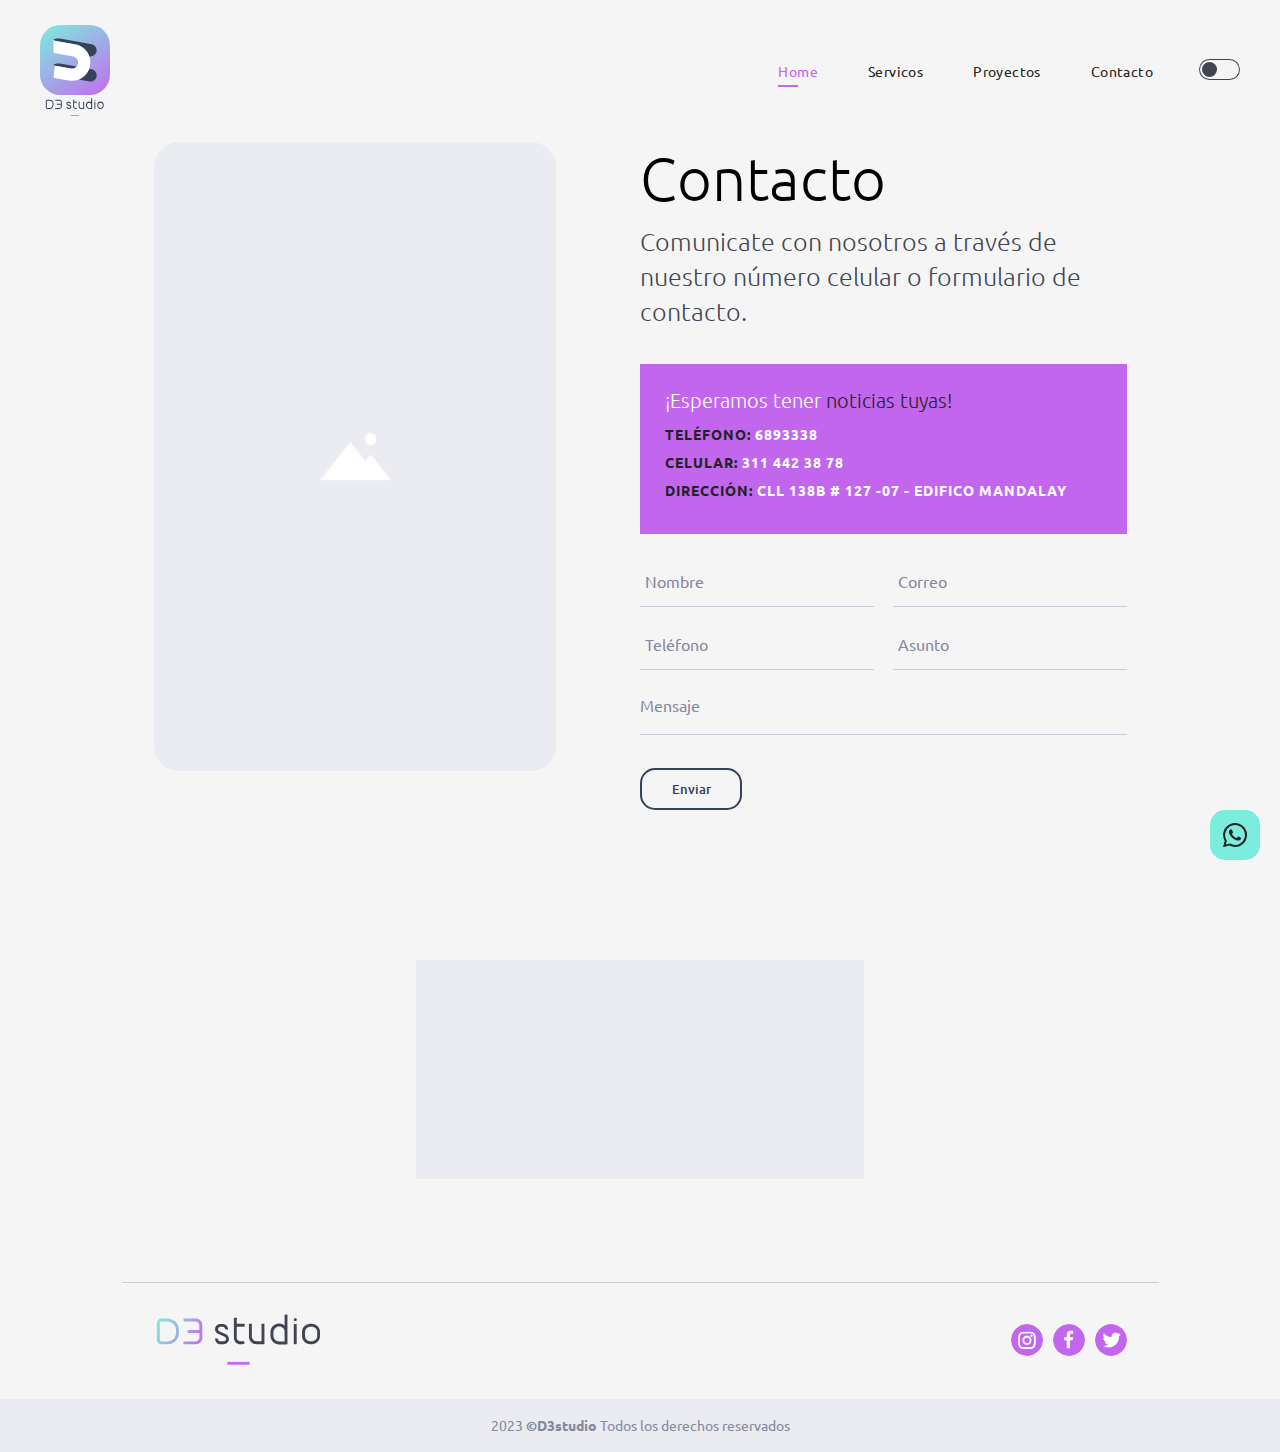
==== commit ed497a70: "add textos en la pagina" ====
--- a/contacto.html
+++ b/contacto.html
@@ -28,7 +28,7 @@
   <div data-include="assets/header.html"></div>
 
   <main class="container">
-    <section id="contacto" class="contacto wrap dFlx">
+    <section id="contacto" class="contacto wrap dFlx jSpcB">
       <div>
         <img src="images/imgPrueba.jpg" alt="" class="imgContact">
         <img src="images/imgPrueba.jpg" alt="" class="imgContactM">
@@ -36,7 +36,15 @@
 
       <div>
         <h1>Contacto</h1>
-        <p class="txtContacto">Lorem ipsum dolor, sit amet consectetur adipisicing elit. Ut perspiciatis illum natus!</p>
+        <p class="txtContacto">Comunicate con nosotros a través de nuestro número celular o formulario de contacto.</p>
+        <div class="tel">
+          <p class="teltxt">¡Esperamos tener <span class="blckClr">noticias tuyas!</span></p>
+
+          <a href="" class="txtInfo"><span class="blckClr">Teléfono:</span> 6893338</a>
+          <a href="" class="txtInfo"><span class="blckClr">Celular:</span> 311 442 38 78</a>
+          <div class="txtInfo"><span class="blckClr">Dirección:</span> Cll 138b # 127 -07 - Edifico mandalay</div>
+        </div>
+        
         <form action="" class="fonmContacto">
           <div class="dFlx jSpcB contInputs">
             <input type="text" name="" id="" placeholder="Nombre">
@@ -52,13 +60,6 @@
           <input type="button" value="Enviar">
         </form>
 
-        <div class="tel">
-          <p class="teltxt">Lorem ipsum <span class="blckClr">dolor, sit amet.</span></p>
-
-          <a href="" class="txtInfo"><span class="blckClr">Teléfono:</span> 6893338</a>
-          <a href="" class="txtInfo"><span class="blckClr">Celular:</span> 311 442 38 78</a>
-          <div class="txtInfo"><span class="blckClr">Dirección:</span> Cll 138b # 127 -07 - Edifico mandalay</div>
-        </div>
       </div>
     </section>
   </main>
--- a/assets/style.css
+++ b/assets/style.css
@@ -2,7 +2,8 @@
 
 :root{
   --ancho-dTres: 70px;
-  --color-d: #C366EE;
+  --color-morado: #C366EE;
+  --color-verde: #7CEDDC;
   --color-tres: #4c4b4d;
 }
 
@@ -22,7 +23,7 @@
   background: #F5F5F5;
 }
 
-.menu, .cont_menu ul li a, .cont_dTres *, .cont_dTres, .dTres_txt, .cont_menu, body, .switch, .switchDarkLight, .dot, .slider_btn, .servMas, .servTxt h3, .letra img, .verPro, .verPro::before, .dkm, .servMas h5, .dTres::after, .servImg img, .servImg, body.darkMode #mensaje::placeholder, body.darkMode #mensaje, body.darkMode .contInputs input::placeholder, body.darkMode .contInputs input, body.darkMode .fonmContacto input[type="button"], g#studio path, g#studio g path, g#studio rect, .contLegal, .contFoot, .menuDesk, .menuMobile, .lineMneu, g#Grupo_3394 path, .TTProyects, .redes img, #locales, .tablinks, .ico-casa g#casa-grisCla path, .ico-casa g#casa-grisOsc path, .ico-casa g#casa-grisOsc2 path, .tab-TT {
+.menu, .cont_menu ul li a, .cont_dTres *, .cont_dTres, .dTres_txt, .cont_menu, body, .switch, .switchDarkLight, .dot, .slider_btn, .servMas, .servTxt h3, .letra img, .verPro, .verPro::before, .dkm, .servMas h5, .dTres::after, .servImg img, .servImg, body.darkMode #mensaje::placeholder, body.darkMode #mensaje, body.darkMode .contInputs input::placeholder, body.darkMode .contInputs input, body.darkMode .fonmContacto input[type="button"], g#studio path, g#studio g path, g#studio rect, .contLegal, .contFoot, .menuDesk, .menuMobile, .lineMneu, g#Grupo_3394 path, .TTProyects, .redes img, #locales, .tablinks, .ico-casa g#casa-grisCla path, .ico-casa g#casa-grisOsc path, .ico-casa g#casa-grisOsc2 path, .tab-TT, .pauseBtn, .btn_servicios, .btn_proyectos, .sigt, .atrs, .miSlide, .btn-ws>a, path#Trazado_1809, .btn_general {
   transition: all 0.5s ease-in-out;
 }
 
@@ -63,6 +64,34 @@
   height: auto;
 }
 
+.trigger{
+  position: fixed;
+  right: 20px;
+  top: 55%;
+  height: 0px;
+  width: 20px;
+  background: transparent;
+  pointer-events: none;
+}
+
+::-webkit-scrollbar {
+  width: 13px;
+  opacity: 0;
+}
+
+::-webkit-scrollbar-track {
+  background: transparent;
+}
+
+::-webkit-scrollbar-thumb {
+background-color: #d5d6de;
+border-radius: 50px;
+}
+
+::-webkit-scrollbar-thumb:hover {
+background-color: #b6b8c0;
+}
+
 /*-----------------------------------
 1.1 Alineaciones
 -----------------------------------*/
@@ -124,7 +153,7 @@
 
 h3 {
   color: #404551;
-  font-size: 33px;
+  font-size: 29px;
   font-weight: 500;
   text-transform: uppercase;
 }
@@ -166,6 +195,35 @@
 1.5 Contenido
 -----------------------------------*/
 
+.btn-ws {
+  width: 50px;
+  height: 50px;
+  position: fixed;
+  bottom: 40px;
+  right: 20px;
+}
+
+.btn-ws>a {
+  background: var(--color-verde);
+  display: block;
+  padding: 13px;
+  border-radius: 15px;
+  height: 100%;
+  width: 100%;
+}
+
+.btn-ws>a:hover {
+  background: var(--color-morado);
+}
+
+.btn-ws>a:hover path#Trazado_1809{
+  fill: #ffffff;
+}
+
+/* .btn-ws>a .ico-ws {
+  transform: translateY(1px);
+} */
+
 .load, .load-2, .leave, .leave-2 {
   background: #292E35;
   position: fixed;
@@ -174,25 +232,25 @@
   top: 0;
   left: 0;
   z-index: 100;
-  transition: all 1s;
+  transition: left 1s;
 }
 
 .leave, .leave-2{
   left: 100vw;
-  transition: all 0s;
+  transition: left 0s;
 }
 
 .load-2 {
-  background: #7CEDDC;
+  background: var(--color-verde);
 }
 
 .leave-2 {
-  background: var(--color-d);
+  background: var(--color-morado);
 }
 
 .leaveOn{
   left: 0vw;
-  transition: all 1s;
+  transition: left 1s;
 }
 
 .loadOff {
@@ -242,7 +300,7 @@
   width: var(--ancho-dTres);
   height: var(--ancho-dTres);
   border-radius: 29%;
-  /* background: var(--color-d); */
+  /* background: var(--color-morado); */
   /* background: linear-gradient(145deg, rgba(124,237,220,1) 0%, rgba(194,108,239,1) 100%); */
 }
 
@@ -255,7 +313,7 @@
   height: 100%;
   border-radius: 29%;
   z-index: -1;
-  background: var(--color-d);
+  background: var(--color-morado);
   background: linear-gradient(145deg, rgba(124,237,220,1) 0%, rgba(194,108,239,1) 100%);
   opacity: 1;
 }
@@ -270,7 +328,7 @@
 }
 
 .cont_dTres:hover path.bodeB, .cont_dTres:hover path#Trazado_1889 {
-  /* fill: var(--color-d); */
+  /* fill: var(--color-morado); */
   fill:  #c8cce4;
 }
 
@@ -307,7 +365,7 @@
 
 /* D */
 path.deBg, path.deB, g#bgd path{
-  fill: var(--color-d);
+  fill: var(--color-morado);
 }
 /* FIN D */
 
@@ -360,7 +418,7 @@
 .linea_menu {
   height: 2px;
   width: 20px;
-  background: var(--color-d);
+  background: var(--color-morado);
   position: absolute;
   opacity: 1;
   transition: width 0.6s ease-in-out, opacity 0.2s, left 0.6s ease-in-out, opacity 0.2s;
@@ -371,7 +429,7 @@
 }
 
 nav.menu .cont_menu ul li a.active{
-  color: var(--color-d);
+  color: var(--color-morado);
 }
 
 .cont_menu {
@@ -409,16 +467,23 @@
 
 }
 
-.contSlide{
-  background: whitesmoke;
-  box-shadow: 0px 15px 30px 0px rgb(133 137 156 / 15%);
-  height: 73vh;
+.slide.active {
+  opacity: 1;
+  pointer-events: auto;
+}
+
+.slider_cont_all {
+  position: relative;
+}
+
+.slider_cont{
+  height: 320px;
   margin: 0 auto;
-  overflow: hidden;
   position: relative;
-}
-
-.slide {
+  width: 100%;
+}
+
+.miSlide {
   position: absolute;
   top: 0;
   left: 0;
@@ -431,16 +496,28 @@
   pointer-events: none;
 }
 
-.slide.active {
+.miSlide.active {
   opacity: 1;
   pointer-events: auto;
 }
 
-.slide>div {
-  width: 44%;
-}
-
-.slide>img {
+.miSlide_txt {
+  width: 40%;
+}
+
+.slideBG-desk {
+  background: blue;
+  background-size: cover;
+  background-repeat: no-repeat;
+  background-position: left center;
+  border-radius: 25px;
+  overflow: hidden;
+  width: 55%;
+  /* height: 520px;
+  /* display: flex; */
+}
+
+.img-bg-x {
   display: none;
 }
 
@@ -450,44 +527,245 @@
   height: 100%;
   position: absolute;
   top: 0;
-  right: 35px;
+  right: -30px;
 }
 
 .slider_btn{
+  z-index: 1;
   cursor: pointer;
   position: absolute;
-  bottom: 30px;
-  right: 45px;
+  bottom: 0;
+  right: -40px;
   opacity: 0;
 }
 
-.contSlide:hover .slider_btn{
+.slider_cont_all:hover .slider_btn {
   opacity: 1;
+}
+
+.slider_btn .atrs, .slider_btn .sigt, .pauseBtn{
+  padding: 0;
+  height: 35px;
+  width: 35px;
+  border-radius: 10px;
+  background: transparent;
+  display: flex;
+  align-items: center;
+  justify-content: center;
+  margin: 0;
+  /* box-shadow: 0 0 0 1px #ebecf1 inset; */
+}
+
+#slider2 .slider_btn, #slider3 .slider_btn {
+  display: none;
 }
 
 .dot {
   cursor: pointer;
   height: 10px;
   width: 10px;
-  background: #000000;
-  opacity: .2;
+  background: #d5d6de;
   border-radius: 50px;
   margin-bottom: 19px;
 }
 
 .dot.active{
   height: 35px;
-  background: #7CEDDC;
+  background: var(--color-verde);
   opacity: 1;
 }
 
+.slider_btn .sigt, .slider_btn .atrs, .pauseBtn{
+  position: relative;
+  cursor: pointer;
+}
+
 .pauseBtn{
+  margin: 0 5px;
+}
+
+.pauseBtn:hover{
+  background: var(--color-verde);
+}
+
+.atrs:hover,
+.sigt:hover {
+  background-color: var(--color-morado);
+}
+
+.slider_btn .sigt::before{
+  content: '';
+  position: absolute;
+  left: 19px;
+  top: 12px;
+  width: 0;
+  height: 0;
+  border-style: solid;
+  border-width: 6px 0 6px 7px;
+  border-color: transparent transparent transparent #d5d6de;
+  transition: all 0.6s;
+}
+
+.slider_btn .sigt::after{
+  content: '';
+  position: absolute;
+  left: 13px;
+  top: 12px;
+  width: 0;
+  height: 0;
+  border-style: solid;
+  border-width: 6px 0 6px 7px;
+  border-color: transparent transparent transparent #d5d6de;
+  transition: all 0.6s;
+}
+
+.sigt:hover::before{
+  border-color: transparent transparent transparent #ffffff;
+}
+
+.sigt:hover::after{
+  border-color: transparent transparent transparent #ffffff;
+}
+
+.slider_btn .atrs::before{
+  content: '';
+  position: absolute;
+  left: 15px;
+  top: 12px;
+  width: 0;
+  height: 0;
+  border-style: solid;
+  border-width: 6px 7px 6px 0;
+  border-color: transparent #d5d6de transparent transparent;
+  transition: all 0.6s;
+}
+
+.slider_btn .atrs::after{
+  content: '';
+  position: absolute;
+  left: 9px;
+  top: 12px;
+  width: 0;
+  height: 0;
+  border-style: solid;
+  border-width: 6px 7px 6px 0;
+  border-color: transparent #d5d6de transparent transparent;
+  transition: all 0.6s;
+}
+
+.atrs:hover::before{
+  border-color: transparent #ffffff transparent transparent;
+}
+
+.atrs:hover::after{
+  border-color: transparent #ffffff transparent transparent;
+}
+
+.slider_btn .play::after{
+  content: '';
+  position: absolute;
+  left: 14px;
+  top: 12px;
+  width: 0;
+  height: 0;
+  border-style: solid;
+  border-width: 6px 0 6px 7px;
+  border-color: transparent transparent transparent #d5d6de;
+}
+
+.play:hover::after{
+  border-color: transparent transparent transparent #ffffff;
+}
+
+.slider_btn .pausa::after{
+  content: '';
+  position: absolute;
+  left: 12px;
+  top: 11px;
+  width: 4px;
+  height: 13px;
+  background: #d5d6de;
+}
+
+.slider_btn .pausa::before{
+  content: '';
+  position: absolute;
+  left: 19px;
+  top: 11px;
+  width: 4px;
+  height: 13px;
+  background: #d5d6de;
+}
+
+.pausa:hover::after, .pausa:hover::before{
+  background: #ffffff;
+}
+
+.slider {
+  position: relative;
+  width: 100%;
+  height: 100%;
+}
+
+.wrapper {
+  overflow: hidden;
+  position: relative;
+  width: 100%;
+  height: 100%;
+  display: flex;
+}
+
+.slides {
+  display: flex;
+  flex: 1;
+  position: relative;
+  top: 0;
+  left: 0;
+}
+
+.slides.shifting {
+  transition: left .6s ease-out;
+}
+
+.slide {
+  height: 100%;
+  background-size: cover;
+  background-repeat: no-repeat;
+  background-position: left center;
+  pointer-events: none;
   cursor: pointer;
-}
-
+  transition: all 1s;
+  position: relative;
+  border-radius: 2px;
+}
+
+.prev,
+.next {
+  background-size: 22px;
+  background-position: center;
+  background-repeat: no-repeat;
+  cursor: pointer;
+}
+
+.prev {
+  background-image: url(https://cdn0.iconfinder.com/data/icons/navigation-set-arrows-part-one/32/ChevronLeft-512.png);
+  /* left: 20px; */
+}
+
+.next {
+  background-image: url(https://cdn0.iconfinder.com/data/icons/navigation-set-arrows-part-one/32/ChevronRight-512.png);
+  /* right: 20px; */
+}
+
+.prev:active,
+.next:active {
+  transform: scale(.8);
+}
 /* ---------------------- slide 1 */
 .contSubTT img {
   width: 45px;
+  position: relative;
+  top: -3px;
 }
 
 p.subTTslide {
@@ -498,7 +776,11 @@
 h1.TTslidee {
   margin-top: -20px;
   margin-bottom: 20px;
-  color: #FFFFFF;
+  line-height: 60px;
+}
+
+.TTslidee>span {
+  color: var(--color-morado);
 }
 
 p.parrSlide {
@@ -556,7 +838,7 @@
 
 .servicios {
   max-width: 685px;
-  margin-top: 167px;
+  margin-top: 150px;
   margin-bottom: 108px;
 }
 
@@ -592,22 +874,18 @@
 
 .Serv div.servImg{
   width: 46%;
-  height: 413px;
+  /* height: 413px; */
   overflow: hidden;
+  border-radius: 15px;
 }
 
 .Serv div.servTxt{
   width: 48%;
-  margin-top: 68px;
+  margin-top: 55px;
 }
 
 .servImg{
   position: relative;
-  box-shadow: 0 0 0 0px #7CEDDC;
-}
-
-.servImg:hover{
-  box-shadow: 0 0 0 1px #7CEDDC;
 }
 
 .servImg img{
@@ -631,12 +909,11 @@
 }
 
 .servTxt h3{
-  letter-spacing: 3px;
-  line-height: 29px;
+  letter-spacing: 2.5px;
+  line-height: 30px;
 }
 
 h3.shadowTxt {
-  margin-bottom: 30px;
   color: transparent;
   -webkit-text-fill-color: transparent;
   -webkit-text-stroke-width: 0.5px;
@@ -647,6 +924,10 @@
   margin-top: -37px;
 }
 
+.servTxt p {
+  margin-top: 30px;
+}
+
 /* .servImg:hover .servMas{
   background: rgb(194 108 239 / 65%);
   background: rgb(64 69 81 / 80%);
@@ -673,6 +954,38 @@
 
 .servOdd .servMas {
   justify-content: end;
+}
+
+.btn_servicios, .btn_proyectos, .btn_general {
+  background: #FFD371;
+  text-align: center;
+  padding: 15px 5px;
+  width: 100%;
+  max-width: 400px;
+  margin: 0 auto;
+  margin-top: 80px;
+  border-radius: 15px;
+  font-weight: 600;
+}
+
+.btn_servicios:hover{
+  color: #FFD371;
+  background: transparent;
+  box-shadow: 0 0 0 2px #FFD371;
+}
+
+.btn_general {
+  margin: 0;
+  display: block;
+  padding: 10px 25px;
+  color: #ffffff;
+  background: var(--color-morado);
+}
+
+.btn_general:hover {
+  background: #F5F5F5;
+  color: var(--color-morado);
+  box-shadow: 0 0 0 2px var(--color-morado);
 }
 /* End servicios */
 
@@ -691,17 +1004,13 @@
   max-width: 358px;
 }
 
-.proTxt1, .proTxt2 {
-  width: 27%;
-  max-width: 238px;
-}
-
-.proTxt1 p, .proTxt1 h4, .proTxt2 p {
+.proTxt1 {
+  width: 100%;
+  max-width: 465px;
+}
+
+.proTxt1 p, .proTxt1 h4 {
   color: #ffffff;
-}
-
-.proTxt2 p {
-  margin-bottom: 15px;
 }
 
 .proTxt1 h4{
@@ -710,15 +1019,11 @@
 }
 
 .linePro {
-  background: #7CEDDC;
+  background: var(--color-verde);
   height: 2px;
   width: 35px;
   margin-top: 5px;
   margin-bottom: 15px;
-}
-
-.proTxt2 {
-  margin-top: 65px;
 }
 
 .verPro{
@@ -753,74 +1058,205 @@
   overflow: hidden;
 }
 
-.contImg{
-  display: grid;
-  align-items: start;
-  grid-template-columns: 222px 222px 222px 222px 222px 222px 222px 222px;
-  /* grid-template-columns: 111px 111px 111px 111px 111px 111px 111px 111px; */
-  grid-column-gap: 20px;
-  /* grid-column-gap: 13px; */
-}
-
 .imgCont{
   display: flex;
   align-items: center;
   justify-content: center;
   overflow: hidden;
-  border-radius: 7px;
-  height: 222px;
-  width: 222px;
-  /* height: 111px;
-  width:  111px; */
-  /* background: #222325; */
+  border-radius: 15px;
+  height: auto;
+  width: 31%;
+  margin: 10px;
+}
+
+.imgCont2{
+  width: 66%;
 }
 
 .dkm{
   background: #222325;
 }
 
-.row2 {
-  margin-top: 20px;
-  /* margin-top: 13px; */
-}
-
-.item3{
-  grid-column: 3 / 5;
+#slider2,  #slider3{
+  max-width: initial;
+  height: 185px;
+}
+
+#slider2 .slides, #slider3 .slides{
+  pointer-events: none;
+}
+
+#slider2:hover .slider_btn, #slider3:hover .slider_btn {
+  opacity: 1;
+}
+
+#slider2 .slide, #slider3 .slide{
+  display: flex;
+}
+
+#slider2 .pauseBtn, #slider3 .pauseBtn {
+  display: none;
+}
+
+.conBtnPro {
   width: 100%;
-}
-
-.item4 {
-  grid-column: 5 / 7;
+  max-width: 270px;
+  margin: 0 auto;
+  position: relative;
+}
+
+.btn_proyectos{
+  background: var(--color-morado);
+  color: #ffffff;
+  max-width: 270px;
+  margin-top: -35px;
+  z-index: 1;
+  position: relative;
+}
+
+.btn_proyectos:hover{
+  background: #F5F5F5;
+  color: var(--color-morado);
+  box-shadow: 0 0 0 2px var(--color-morado);
+}
+
+.contOJO {
+  position: absolute;
+  top: -37px;
+  left: 0;
   width: 100%;
-}
-
-.item7 {
-  grid-column: 1 / 3;
+  display: flex;
+  justify-content: center;
+}
+
+.ojoBtn {
+  width: 0px;
+  height: 0px;
+  background: #FFD371;
+  z-index: 2;
+  border-radius: 15px;
+  display: flex;
+  justify-content: center;
+  position: relative;
+  transition: width .5s, height .5s;
+}
+
+.onOjo {
+  -webkit-animation-name: bounce;
+  animation-name: bounce;
+  -webkit-transform-origin: center bottom;
+  -ms-transform-origin: center bottom;
+  transform-origin: center bottom;
+  -webkit-animation-duration: 1s;
+  animation-duration: 1s;
+  -webkit-animation-fill-mode: both;
+  animation-fill-mode: both;
+  width: 52px;
+  height: 52px;
+}
+
+@-webkit-keyframes bounce {
+  0%, 20%, 53%, 80%, 100% {
+  -webkit-transition-timing-function: cubic-bezier(0.215, 0.610, 0.355, 1.000);
+  transition-timing-function: cubic-bezier(0.215, 0.610, 0.355, 1.000);
+  -webkit-transform: translate3d(0,0,0);
+  transform: translate3d(0,0,0);
+  }
+  40%, 43% {
+  -webkit-transition-timing-function: cubic-bezier(0.755, 0.050, 0.855, 0.060);
+  transition-timing-function: cubic-bezier(0.755, 0.050, 0.855, 0.060);
+  -webkit-transform: translate3d(0, -30px, 0);
+  transform: translate3d(0, -30px, 0);
+  }
+  70% {
+  -webkit-transition-timing-function: cubic-bezier(0.755, 0.050, 0.855, 0.060);
+  transition-timing-function: cubic-bezier(0.755, 0.050, 0.855, 0.060);
+  -webkit-transform: translate3d(0, -15px, 0);
+  transform: translate3d(0, -15px, 0);
+  }
+  90% {
+  -webkit-transform: translate3d(0,-4px,0);
+  transform: translate3d(0,-4px,0);
+  }
+}
+
+@keyframes bounce {
+  0%, 20%, 53%, 80%, 100% {
+  -webkit-transition-timing-function: cubic-bezier(0.215, 0.610, 0.355, 1.000);
+  transition-timing-function: cubic-bezier(0.215, 0.610, 0.355, 1.000);
+  -webkit-transform: translate3d(0,0,0);
+  transform: translate3d(0,0,0);
+  }
+  40%, 43% {
+  -webkit-transition-timing-function: cubic-bezier(0.755, 0.050, 0.855, 0.060);
+  transition-timing-function: cubic-bezier(0.755, 0.050, 0.855, 0.060);
+  -webkit-transform: translate3d(0, -30px, 0);
+  transform: translate3d(0, -30px, 0);
+  }
+  70% {
+  -webkit-transition-timing-function: cubic-bezier(0.755, 0.050, 0.855, 0.060);
+  transition-timing-function: cubic-bezier(0.755, 0.050, 0.855, 0.060);
+  -webkit-transform: translate3d(0, -15px, 0);
+  transform: translate3d(0, -15px, 0);
+  }
+  90% { -webkit-transform: translate3d(0,-4px,0); transform: translate3d(0,-4px,0);
+  }
+}
+
+.ojoBtn img {
   width: 100%;
-}
-
-.item9 {
-  grid-column: 4 / 6;
-  width: 100%;
-}
-
-.item11 {
-  grid-column: 7 / 9;
-  width: 100%;
-}
-
-.row1 {
-  transform: translateX(-350px);
-}
-
-.row2 {
-  transform: translateX(-230px);
+  max-width: 35px;
+  opacity: 0;
+  transform: translate(0px, -4px);
+}
+
+.onOjo img {
+  opacity: 1;
+  transition: opacity .5s;
+}
+
+.conPupila {
+  /* background-color: #6bc9b94b; */
+  width: 15px;
+  height: 22px;
+  position: absolute;
+  top: 16px;
+}
+
+.pupila {
+  background: #404551;
+  position: absolute;
+  height: 13px;
+  width: 5px;
+  top: 22px;
+  left: 23px;
+  border-radius: 9px;
+  transform: translate(-2px, 0px);
+  opacity: 0;
+  transition: height .6s, transform .6s, opacity .2s;
+}
+
+.onOjo .pupila {
+  opacity: 1;
+}
+
+.conBtnPro:hover .pupila{
+  height: 9px !important;
+  transform: translate(-2px, 5px);
 }
 /* End galeria */
 
 /* contacto */
 .contacto>div {
   width: 50%;
+}
+
+.contacto>div:first-child {
+  width: 41%;
+}
+
+.contacto>div img {
+  border-radius: 25px;
 }
 
 .imgContact {
@@ -841,6 +1277,7 @@
   margin-top: 10px;
   line-height: 35px;
   color: #404551;
+  margin-bottom: 35px;
 }
 
 .contInputs{
@@ -897,8 +1334,9 @@
 }
 
 .tel{
-  background: var(--color-d);
+  background: var(--color-morado);
   padding: 25px;
+  margin-bottom: 35px;
 }
 
 .teltxt{
@@ -966,7 +1404,7 @@
 .ojo{
   position: absolute;
   cursor: pointer;
-  background: #7CEDDC;
+  background: var(--color-verde);
   height: 35px;
   width: 37px;
   border-radius: 11px;
@@ -983,16 +1421,16 @@
   height: 0;
   border-style: solid;
   border-width: 11px 6px 0 6px;
-  border-color: #7CEDDC transparent transparent transparent;
+  border-color: var(--color-verde) transparent transparent transparent;
   bottom: -6px;
 }
 
 .ojo.activeEye::after{
-  border-color: var(--color-d) transparent transparent transparent;
+  border-color: var(--color-morado) transparent transparent transparent;
 }
 
 .ojo.activeEye{
-  background: var(--color-d);
+  background: var(--color-morado);
   z-index: 3;
 }
 
@@ -1087,19 +1525,26 @@
   font-weight: bold;
   font-size: 20px;
   transition: 0.6s ease;
-  border-radius: 0 3px 3px 0;
+  border-radius: 0 15px 15px 0;
+  border-top: 1px solid #ffffff;
+  border-right: 1px solid #ffffff;
+  border-bottom: 1px solid #ffffff;
   user-select: none;
   -webkit-user-select: none;
 }
 
 .next {
   right: 0;
-  border-radius: 3px 0 0 3px;
+  border-radius: 15px 0 0 15px;
+  border-top: 1px solid #ffffff;
+  border-left: 1px solid #ffffff;
+  border-right: none;
+  border-bottom: 1px solid #ffffff;
 }
 
 .prev:hover,
 .next:hover {
-  background-color: rgba(0, 0, 0, 0.8);
+  background-color: var(--color-morado);
 }
 
 .mySlides img {
@@ -1233,7 +1678,7 @@
   position: absolute;
   top: 10px;
   left: 10px;
-  background: var(--color-d);
+  background: var(--color-morado);
   height: 7px;
   width: 7px;
   border-radius: 50px;
@@ -1286,19 +1731,20 @@
   background: #EBECF1;
   border-radius: 15px;
   padding: 10px 15px;
-  margin: 0px 23px;
+  margin: 0px 7.5px;
+  margin-bottom: 15px;
 }
 
 body div.tablinks.active {
-  background: var(--color-d);
+  background: var(--color-morado);
 }
 
 .tablinks:hover .tab-TT{
-  color: var(--color-d);
+  color: var(--color-morado);
 }
 
 .tablinks.active:hover {
-  background: var(--color-d);
+  background: var(--color-morado);
 }
 
 .tabcontent {
@@ -1325,7 +1771,7 @@
 }
 
 .tablinks.active .ico-casa g#casa-grisOsc path, .tablinks:hover .ico-casa g#casa-grisOsc path{
-  fill: #7CEDDC;
+  fill: var(--color-verde);
 }
 
 .tablinks.active .ico-casa g#casa-grisOsc2 path, .tablinks:hover .ico-casa g#casa-grisOsc2 path{
@@ -1340,6 +1786,7 @@
 .tabcontent img {
   width: 285px;
   margin: 0 auto;
+  border-radius: 25px;
 }
 
 .img-ser-Mobile{
@@ -1360,9 +1807,15 @@
 }
 
 .btn-video{
-  margin-top: 45px;
   display: table;
-  margin-left: auto;
+  margin: 0;
+}
+
+.cont-serv-btn .btn_general {
+  max-width: 240px;
+}
+#servicios .tab {
+  flex-wrap: wrap;
 }
 
 /* modales */
@@ -1611,9 +2064,11 @@
     right: 0;
     width: 100%;
     justify-content: center;
-  }
-
-  ul#dots {
+    position: initial;
+    margin-top: 35px;
+  }
+
+  .dots, #dots {
     display: flex;
   }
 
@@ -1633,6 +2088,137 @@
 
   .slider_btn {
     opacity: 1;
+    bottom: 41px;
+    left: 0;
+    width: 100%;
+    justify-content: center;
+  }
+
+  .slider_btn .prev, .slider_btn .next, .pauseBtn  {
+    height: 45px;
+    width: 45px;
+    border-radius: 13px;
+  }
+
+  .slider_btn .sigt:hover, .slider_btn .atrs:hover, .pauseBtn:hover {
+    background: transparent;
+  }
+
+  .sigt:hover::before, .sigt:hover::after{
+    border-color: transparent transparent transparent #d5d6de;
+  }
+
+  .atrs:hover::before, .atrs:hover::after{
+    border-color: transparent #d5d6de transparent transparent;
+  }
+
+  .pausa:hover::after, .pausa:hover::before {
+    background: #d5d6de;
+  }
+
+  .play:hover::after {
+    border-color: transparent transparent transparent #d5d6de;
+}
+
+  .slider_btn .atrs:active, .slider_btn .sigt:active, .pauseBtn:active {
+    background: #ebecf1;
+  }
+
+  .pauseBtn {
+    margin: 0 15px;
+  }
+
+  .slider_btn .next::after, .slider_btn .next::before, .slider_btn .prev::after, .slider_btn .prev::before, .slider_btn .pausa::after, .slider_btn .pausa::before, .slider_btn .play::after {
+    top: 16px;
+  }
+
+  .slider_btn .next::before{
+    left: 23px;
+  }
+
+  .slider_btn .next::after {
+    left: 17px;
+  }
+
+  .slider_btn .prev::before{
+    left: 21px;
+  }
+
+  .slider_btn .prev::after{
+    left: 15px;
+  }
+
+  .slider_btn .pausa::before {
+    left: 25px;
+  }
+
+  .slider_btn .pausa::after{
+    left: 17px;
+  }
+
+  .slider_btn .play::after{
+    left: 20px;
+  }
+
+  #slider2, #slider3 {
+    height: 158px;
+  }
+
+  #slider2 .slider_btn, #slider3 .slider_btn {
+    display: none;
+  }
+
+  .slide {
+    display: flex;
+    justify-content: center;
+    align-items: center;
+    background-image: none !important;
+    overflow: hidden;
+  }
+
+  .slide>img.slideBG-mobile{
+    display: block;
+    position: absolute;
+    height: 100%;
+    width: auto;
+  }
+
+  p.subTTslide {
+    font-size: 18px;
+  }
+
+  .miSlide {
+    flex-direction: column;
+    justify-content: flex-start;
+  }
+
+  .miSlide_txt, .slideBG-desk {
+    width: 100%;
+  }
+
+  .slideBG-desk {
+    max-height: 130px;
+    border-radius: 18px;
+  }
+  .slider_btn {
+    position: initial;
+    margin-top: 20px;
+  }
+
+  .contSubTT {
+    margin-top: 30px;
+  }
+
+  p.parrSlide {
+    max-width: initial;
+  }
+
+  .slider_btn, .slider_btn .sigt, .slider_btn .atrs, .pauseBtn {
+    cursor:  none;
+  }
+
+  .slider_btn .sigt:active, .slider_btn .atrs:active, .pauseBtn:active {
+    background: #d5d6de;
   }
   /* End slider */
 
@@ -1642,11 +2228,21 @@
     margin-bottom: 88px;
   }
 
+  .contServAll {
+    display: flex;
+    flex-wrap: wrap;
+    justify-content: center;
+  }
+
   .Serv {
+    margin: 10px;
     margin-bottom: 50px;
-  }
+    max-width: 290px;
+    margin-top: 40px;
+}
 
   .TTServ {
+    max-width: 325px;
     justify-content: initial;
   }
 
@@ -1711,6 +2307,19 @@
   .ico-casa {
     width: 25px;
   }
+
+  .btn_servicios {
+    margin: 0 auto;
+    margin-top: 50px;
+  }
+
+  .cont-serv-btn {
+    flex-direction: column;
+  }
+
+  .cont-serv-btn .btn_general {
+    margin-bottom: 15px;
+  }
   /* End servicios */
 
   /* proyectos */
@@ -1724,7 +2333,7 @@
     width: 60%;
   }
 
-  .proTxt1, .proTxt2 {
+  .proTxt1 {
     width: 100%;
     max-width: initial;
     text-align: center;
@@ -1738,43 +2347,37 @@
     margin-top: 25px;
   }
 
-  .proTxt2 {
-    margin-top: 6px;
-  }
-
   .verPro h5 {
     display: table;
     margin: 0 auto;
   }
 
-  .proTxt2 p {
-    margin-bottom: 25px;
-  }
-
   .verPro {
     display: table;
     margin: 0 auto;
   }
+
+  .btn_proyectos {
+    margin-top: 10px;
+  }
   /* End proyectos */
 
   /* galeria */
   section.galeria {
-    margin-top: 88px;
+    margin-top: 55px;
     margin-bottom: 88px;
   }
 
   .imgCont {
     height: 140px;
-    width: 140px;
-  }
-
-  .item3, .item4, .item7, .item9, .item11{
     width: 100%;
   }
 
-  .contImg {
-    grid-template-columns: 140px 140px 140px 140px 140px 140px 140px 140px;
-}
+  .pupila {
+    top: 7px !important;
+    left: 6px !important;
+    transform: translate(0px, 0px);
+  }
   /* End galeria */
 
   /* contacto */
@@ -1782,9 +2385,13 @@
     flex-direction: column;
   }
 
-  .contacto>div {
+  .contacto>div, .contacto>div:first-child {
     width: 100%;
   }
+
+  .contacto>div img {
+    border-radius: 18px;
+}
 
   .imgContact {
     display: none;
@@ -1925,6 +2532,24 @@
     width: 85px;
     height: 85px;
   }
+
+  .tablinks {
+    margin: 0px 7px;
+    margin-bottom: 15px;
+    max-width: 94px;
+  }
+
+  .ico-casa {
+    width: 20px;
+  }
+
+  .tab-TT {
+    font-size: 12px;
+  }
+
+  h1.TTslidee {
+    margin-top: 0px;
+  }
 }
 
 @media (max-width:1920px) {}
@@ -1936,6 +2561,14 @@
   background: #222325;
 }
 
+body.darkMode::-webkit-scrollbar-thumb {
+  background-color: #424650;
+  }
+  
+body.darkMode::-webkit-scrollbar-thumb:hover {
+background-color: #535865;
+}
+
 body.darkMode .switchDarkLight {
   box-shadow: 0 0 0 1px #ffffff inset;
 }
@@ -1945,7 +2578,7 @@
   background: #ffffff;
 }
 
-body.darkMode h1, body.darkMode h2, body.darkMode h3, body.darkMode h4, body.darkMode h5, body.darkMode h6, body.darkMode .cont_menu ul li a, body.darkMode .fonmContacto input[type="button"] {
+body.darkMode h1, body.darkMode p.subTTslide, body.darkMode h2, body.darkMode h3, body.darkMode h4, body.darkMode h5, body.darkMode h6, body.darkMode .cont_menu ul li a, body.darkMode .fonmContacto input[type="button"] {
   color: #ffffff;
 }
 
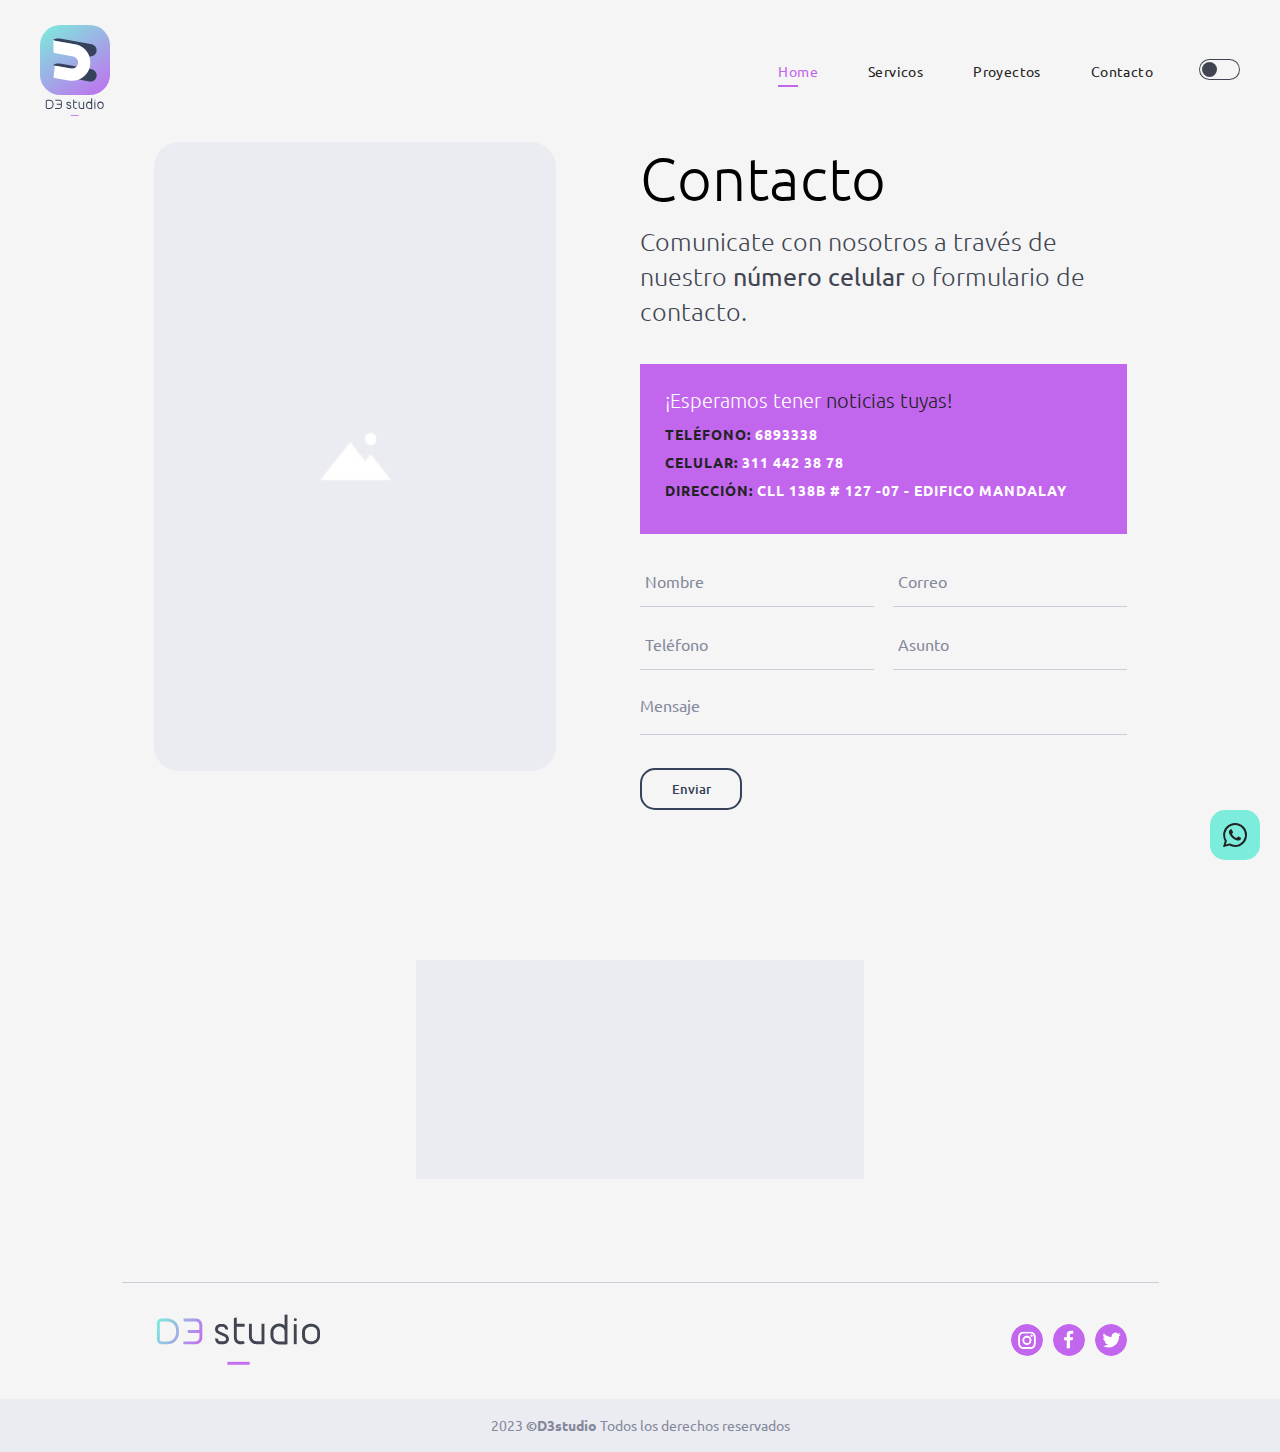
==== commit d669fe08: "add textos en la pagina" ====
--- a/contacto.html
+++ b/contacto.html
@@ -36,7 +36,7 @@
 
       <div>
         <h1>Contacto</h1>
-        <p class="txtContacto">Comunicate con nosotros a través de nuestro número celular o formulario de contacto.</p>
+        <p class="txtContacto">Comunicate con nosotros a través de nuestro <b>número celular</b> o formulario de contacto.</p>
         <div class="tel">
           <p class="teltxt">¡Esperamos tener <span class="blckClr">noticias tuyas!</span></p>
 
